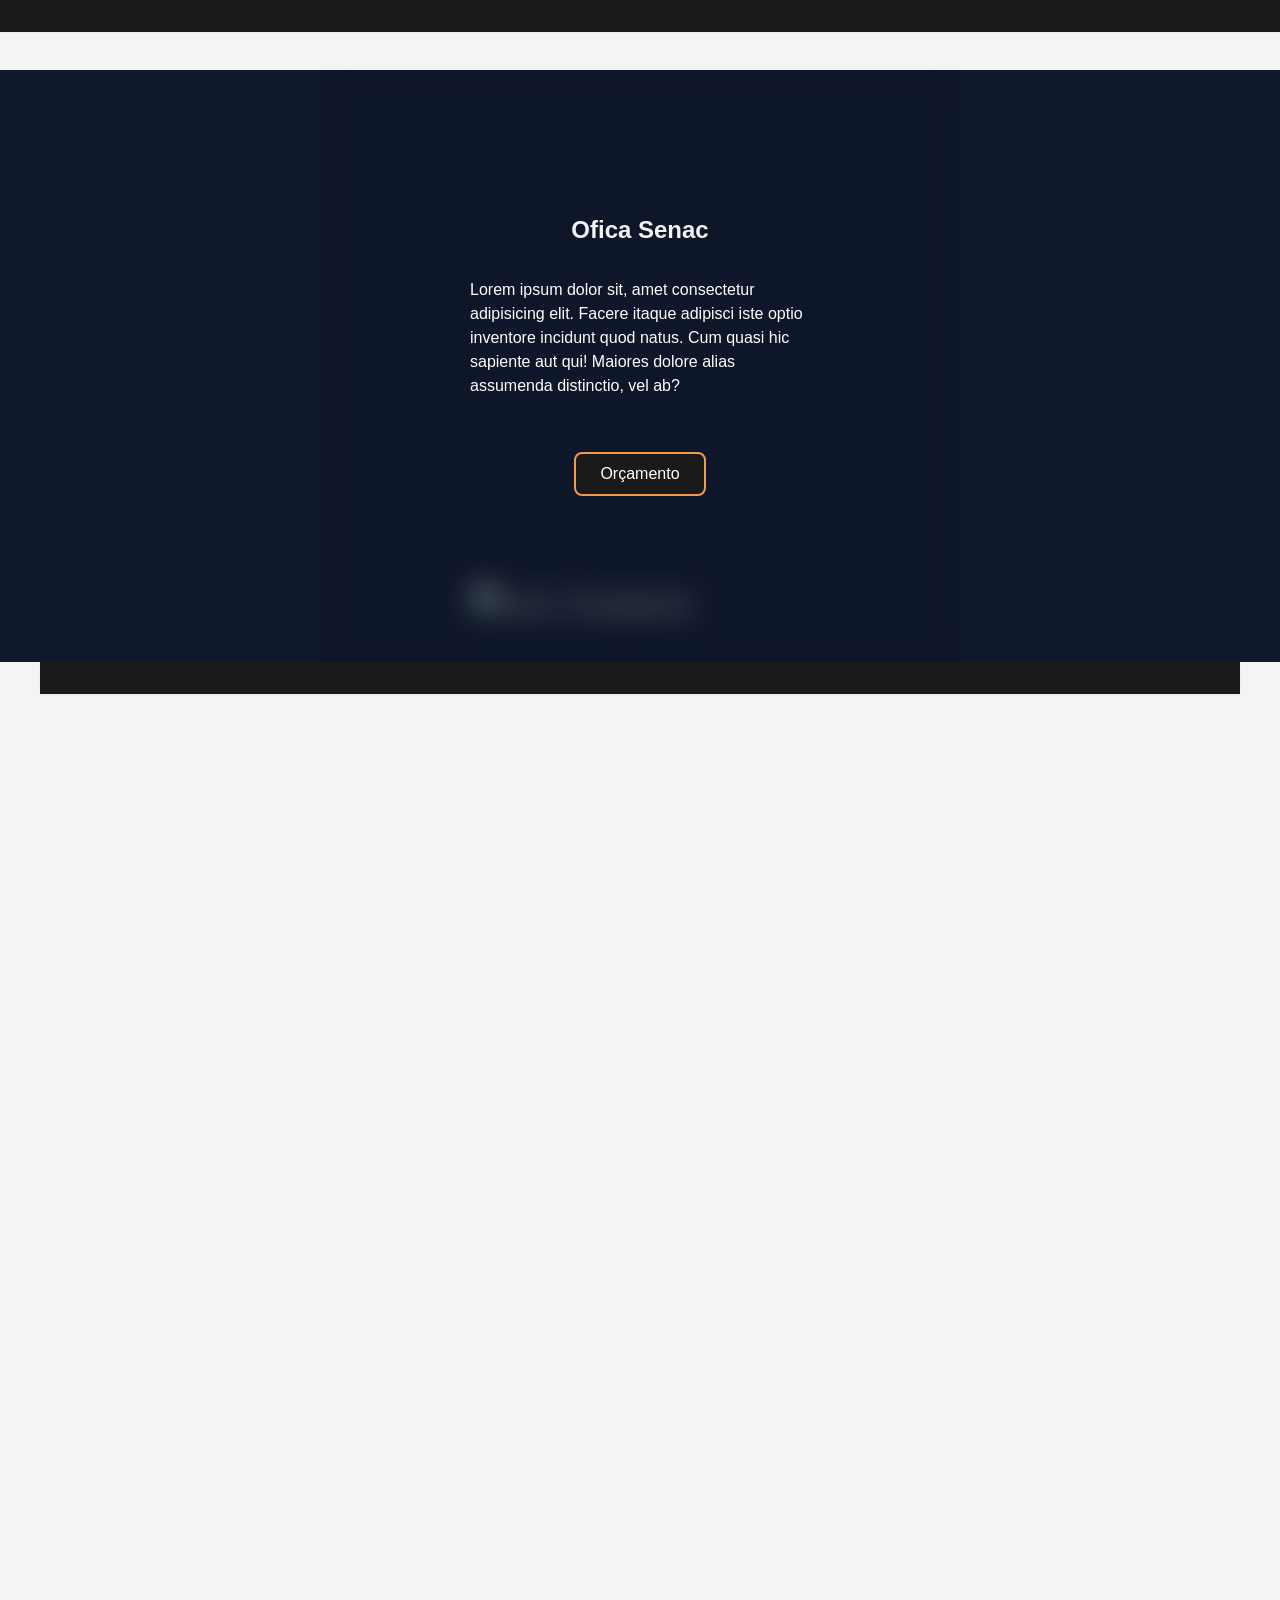
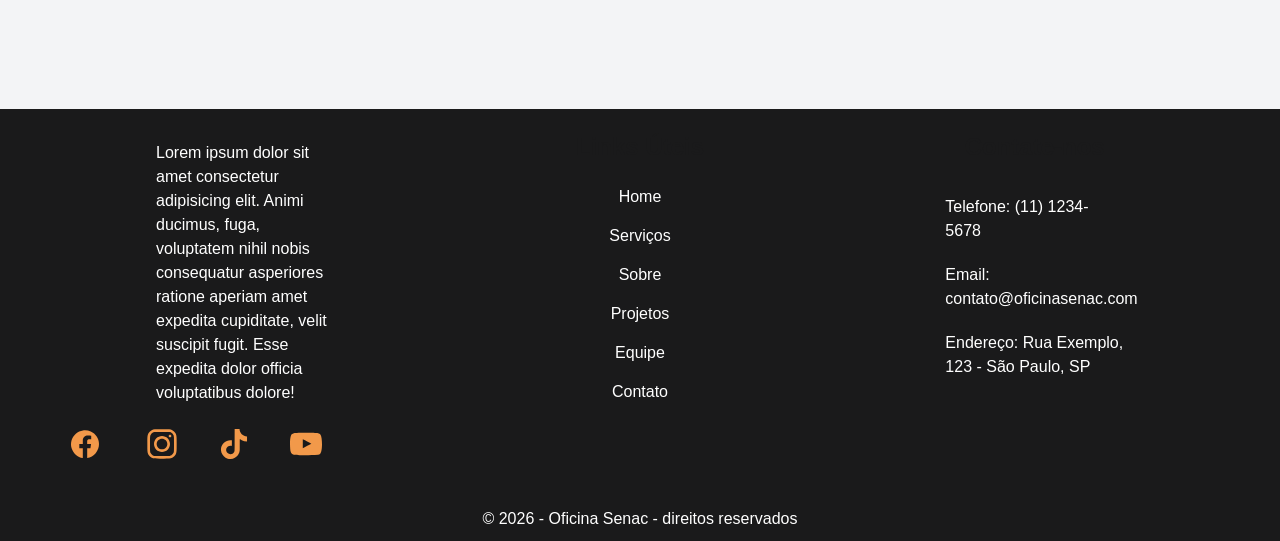
==== index.html @ 2ccebb52 "feat: adicionando footer padronizado pelo javascript" ====
<!DOCTYPE html>
<html lang="pt-BR">
<head>
    <meta charset="UTF-8">
    <meta name="viewport" content="width=device-width, initial-scale=1.0">
    <title>Oficina Senac</title>
    <meta name="description" content="Oficina de Desenvolvimento de sites para carros">
    <meta name="keywords" content="keyword1, keyword2">
    <meta property="og:title" content="Page Title">
    <meta property="og:description" content="Page description">
    <meta property="og:type" content="website">
    <meta property="og:url" content="https://www.example.com">
    <meta property="og:image" content="https://www.example.com/image.jpg">
    <meta name="twitter:card" content="summary_large_image">
    <meta name="twitter:title" content="Page Title">
    <meta name="twitter:description" content="Page description">
    <meta name="twitter:image" content="https://www.example.com/image.jpg">

    <link rel="preload" href="assets/css/microframework.css" as="style"
            onload="this.rel='stylesheet'">
    <noscript>
        <link rel="stylesheet" href="assets/css/microframework.css">
    </noscript>
</head>
<body class="bem-cursor">
    <div id="navbar-principal" class="bem-navbar"></div>
    <main>
        <section class="bem-hero" id="hero">
            <div class="bem-hero__titulo">
                <h1>Ofica Senac</h1>
                <p>Lorem ipsum dolor sit, amet consectetur adipisicing elit. Facere itaque adipisci iste optio inventore incidunt quod natus. Cum quasi hic sapiente aut qui! Maiores dolore alias assumenda distinctio, vel ab?</p>
                <a href="#contato" class="bem-btn bem-btn--primary">
                    Orçamento
                </a>
            </div>
            <img src="/assets/imagens/imagem_hero/front-hero-1.webp" 
            width="500px" alt="Carro Transparent" 
            class="bem-hero_imagem"
            >
        </section>
        <div id="navbar-secundaria" class="bem-navbar--secundaria bem-container"></div>
        <!-- adcionar mais seções para ter scroll e a position styck-->
        <section class="bem-container revelar" id="servicos">
            <h2 class="bem-titulo-h2">Nossos Serviços</h2>
            <div class="bem-grid-auto">
                <div class="bem-card">
                    <img class="bem-card__image" src="assets/imagens/imagens-servicos/serv-oleo.png" width="280px" height="320px" alt="Image description">
                    <div class="bem-card__body">
                        <h3 class="bem-card__title">Title</h3>
                        <p>Description</p>
                    </div>
                    <button class="bem-btn bem-btn--primary">
                        Saiba mais
                    </button>
                </div>
                <div class="bem-card">
                    <img class="bem-card__image" src="assets/imagens/imagens-servicos/serv-pintura.png" width="280px" height="320px"  alt="Image description">
                    <div class="bem-card__body">
                        <h3 class="bem-card__title">Title</h3>
                        <p>Description</p>
                    </div>
                    <button class="bem-btn bem-btn--primary">
                        Saiba mais
                    </button>
                </div>
                <div class="bem-card">
                    <img class="bem-card__image" src="assets/imagens/imagens-servicos/serv-vidro.png" width="280px" height="320px"  alt="Image description">
                    <div class="bem-card__body">
                        <h3 class="bem-card__title">Title</h3>
                        <p>Description</p>
                    </div>
                    <button class="bem-btn bem-btn--primary">
                        Saiba mais
                    </button>
                </div>
          </div>
          <a href="servicos.html" class="bem-btn bem-btn--primary">Ver todos os serviços</a>
        </section>
        <section class="bem-container revelar" id="marcas">
            <div class="container-icons">
                <svg class="icon-marcas" fill="#f2994a" version="1.1" id="Layer_1" xmlns="http://www.w3.org/2000/svg" xmlns:xlink="http://www.w3.org/1999/xlink" viewBox="0 0 130 130" xml:space="preserve"><g id="SVGRepo_bgCarrier" stroke-width="0"></g><g id="SVGRepo_tracerCarrier" stroke-linecap="round" stroke-linejoin="round"></g><g id="SVGRepo_iconCarrier"> <path d="M65.2,40.7C29.6,40.7,1,51.4,1,64.8c0,13.3,28.8,24.1,64.2,24.1c35.4,0,64.2-10.8,64.2-24.1 C129.5,51.6,100.6,40.7,65.2,40.7z M65.2,86.8c-34,0-61.5-9.8-61.5-22c0-12.1,27.6-22,61.5-22c34,0,61.5,9.8,61.5,22 C126.8,77,99.2,86.8,65.2,86.8z M90.5,69.7c0,0.1,0,0.2,0,0.2c0,0.1,0.2,0.2,0.3,0.3c0,0,0.1,0.1,0,0.2c-0.4,0.9-0.8,1.4-1.3,2.1 c-0.5,0.7-1,1.2-1.6,1.7c-0.9,0.8-2.3,1.6-3.4,1.1c-0.5-0.3-0.7-0.9-0.7-1.5c0-1.5,0.7-3.1,2-4.7c1.5-1.9,3.3-2.9,4.4-2.3 C91.4,67.3,91.1,68.7,90.5,69.7z M58.7,59.7c-0.1-0.6,0.1-1.3,0.7-1.8c0.3-0.3,0.7-0.3,1-0.1c0.3,0.2,0.1,0.8-0.1,1.3 c-0.3,0.5-0.8,0.9-1.3,0.9C58.8,59.9,58.7,59.9,58.7,59.7z M65.2,44.7c-32.8,0-59.4,9.1-59.4,20.2C5.8,75.9,32.4,85,65.2,85 c32.8,0,59.4-9.1,59.4-20.2C124.6,53.7,98,44.7,65.2,44.7z M34.7,78.1c-3.5,0-6.6-2.1-7-5.9c-0.2-2.1,0.4-3.9,1.6-5.5 c1-1.4,2.8-2.5,4.3-2.8c0.5-0.1,1.1,0,1.4,0.3c0.4,0.5,0.3,1-0.1,1.3c-1.1,0.6-2.5,1.6-3.2,2.9c-0.6,1.1-0.7,2.5,0.2,3.7 c1.4,2.1,5.3,2.2,9-1.2c0.9-0.8,1.7-1.6,2.5-2.6c1.6-1.8,2.1-2.5,4.3-5.5c0,0,0-0.1,0-0.1c0,0,0,0-0.1-0.1c-1.4,0-2.7,0.5-3.9,1.4 c-0.3,0.3-0.8,0.2-1.1-0.1c-0.2-0.4-0.1-0.9,0.3-1.1c1.9-1.4,4.1-1.6,6.2-2c0,0,0.2,0,0.3-0.2c0.9-1.1,1.6-2.2,2.5-3.3 c1-1.2,2.2-2.2,3.1-3.1c1.3-1.1,2.2-1.5,3-2c0.2-0.1,0-0.3-0.1-0.3c-4.8-0.9-9.8-2.1-14.5-0.3c-3.3,1.2-4.7,3.8-4,5.6 c0.5,1.2,2.1,1.4,3.7,0.7c1.3-0.6,2.4-1.6,3.3-2.9c0.5-0.7,1.4-0.2,0.9,1c-1.4,3.3-4.1,5.9-7.3,6c-2.8,0.1-4.5-1.9-4.5-4.4 c0-4.9,5.5-8.2,11.3-8.7c7-0.6,13.6,1.3,20.5,2.1c5.3,0.6,10.4,0.7,15.7-0.6c0.6-0.1,1.1,0.3,1,0.9c-0.1,0.9-0.8,1.8-2.5,2.8 c-2,1.1-4.1,1.4-6.3,1.4c-5.3,0-10.2-2-15.3-3.1c0,0.2,0.1,0.5-0.1,0.6c-2.8,2.1-5.4,4.2-7.1,7.1c-0.1,0.1,0,0.1,0.1,0.1 c1.5-0.1,2.8-0.1,4.2-0.2c0.2,0,0.2-0.1,0.2-0.3c-0.1-1,0.2-2.2,1.1-3c0.9-0.8,2.1-0.9,2.8-0.3c0.9,0.7,0.8,1.9,0.3,2.8 c-0.5,0.9-1.3,1.4-2,1.7c0,0-0.2,0-0.1,0.2c0,0.2,1.1,0.8,1.2,1c0.1,0.1,0,0.4-0.1,0.5c-0.1,0.1-0.3,0.2-0.5,0.2 c-0.2,0-0.3-0.1-0.5-0.2c-0.5-0.3-1.1-0.7-1.4-1.2c-0.1-0.2-0.2-0.2-0.5-0.2c-1.5,0.1-3.8,0.3-5.4,0.5c-0.4,0-0.4,0.1-0.5,0.3 c-2.5,4.1-5.2,8.6-8.2,11.6C40.2,77.2,37.5,78.1,34.7,78.1z M103,57.9c-0.5,0.8-9.9,15.2-10.5,16.6c-0.2,0.5-0.2,0.8,0,1.1 c0.5,0.7,1.6,0.3,2.3-0.2c2-1.4,3.4-3.1,5-4.6c0.1-0.1,0.2-0.1,0.3,0c0.2,0.2,0.6,0.5,0.8,0.7c0.1,0.1,0.1,0.2,0,0.3 c-1.5,1.9-3.2,3.6-4.8,4.9c-2.5,1.9-5,2.4-6.3,1.2c-0.5-0.5-0.7-1.1-0.7-1.7c0-0.3-0.2-0.3-0.3-0.2c-1.5,1.5-4.1,3.1-6.4,1.9 c-2-1-2.4-3.3-2-5.3c0,0,0-0.3-0.3-0.2c-0.4,0.3-0.9,0.6-1.6,0.9c-0.8,0.3-1.2,0.4-2,0.4c-1,0-1.8-0.4-2.4-1.4 c-0.3-0.5-0.5-1.3-0.5-1.9c0-0.1-0.1-0.2-0.2,0c-1.6,2.4-3.1,4.8-4.7,7.3c-0.1,0.1-0.2,0.2-0.3,0.2c-1,0-2.1,0-3.1,0 c-0.2,0-0.3-0.1-0.2-0.3c0.6-1.1,3.6-5.5,5.7-9.3c0.6-1,0.5-1.6,0.1-1.8c-0.4-0.3-1.3,0.1-2.1,0.7c-2,1.5-3.7,3.9-4.6,5 c-0.5,0.6-1,1.6-2.3,3c-2.1,2.3-4.9,3.6-7.5,2.7c-1.5-0.5-2.5-1.7-2.9-3.1c-0.1-0.3-0.2-0.4-0.4-0.2c-0.4,0.5-1.3,1.3-2.1,1.8 c-0.1,0.1-0.3,0.2-0.5,0.1c-0.2-0.1-0.7-0.8-0.8-1.1c-0.1-0.2,0-0.3,0.1-0.4c1.1-0.9,1.6-1.5,2.1-2c0.3-0.4,0.6-0.9,0.9-1.7 c0.6-1.6,2.1-4.6,5-6.2c1.1-0.6,2.2-1,3.5-1.2c0.5-0.1,1,0,1.1,0.4c0.1,0.2,0.2,0.6,0.3,0.8c0.1,0.2,0,0.3-0.2,0.4 c-1.7,0.7-3.4,1.7-4.6,3.3c-1.4,1.8-1.7,4-0.8,5.2c0.7,0.9,1.7,1.1,2.8,0.7c1.6-0.5,2.9-1.9,3.6-3.6c0.7-1.8,0.9-3.8,0.3-5.7 c-0.1-0.3,0-0.6,0.2-0.7c0.4-0.3,1-0.6,1.1-0.7c0.4-0.2,0.8-0.1,1,0.2c0.6,0.8,0.9,2,0.9,3.3c0,0.3,0.1,0.3,0.3,0.1 c1-1.1,2-2.2,3-3.1c1-0.8,2.3-1.4,3.4-1.4c1.5,0,2.3,1.1,2.2,2.9c0,0.2,0.2,0.2,0.3,0.1c0.5-0.7,0.8-1,1.3-1.4 c1.1-0.9,2.1-1.3,3.3-1.2c1.4,0.1,2.5,1.4,2.3,2.8c-0.1,0.9-0.7,1.8-1.5,2.2c-0.7,0.4-1.6,0.3-2.2-0.2c-0.5-0.4-0.6-1.1-0.5-1.7 c0-0.1-0.1-0.3-0.3-0.1c-1.4,1.4-1.5,3.2-0.6,4.1c1,0.9,2.4,0.3,3.5-0.4c2-1.3,3.5-3,5.2-4.4c1.2-0.9,2.5-1.7,4-1.9 c0.8-0.1,1.6-0.1,2.4,0.3c1.1,0.4,1.7,1.3,1.8,2.1c0,0.2,0.2,0.3,0.3,0.1c0.8-1.3,5.4-8.1,5.8-8.8c0.1-0.2,0.2-0.3,0.5-0.3 c1,0,2.3,0,3.2,0C103,57.7,103,57.8,103,57.9z"></path> </g></svg>
                <svg class="icon-marcas" fill="#f2994a" viewBox="0 0 24 24" role="img" xmlns="http://www.w3.org/2000/svg" stroke="#f2994a"><g id="SVGRepo_bgCarrier" stroke-width="0"></g><g id="SVGRepo_tracerCarrier" stroke-linecap="round" stroke-linejoin="round"></g><g id="SVGRepo_iconCarrier"><title>Volkswagen icon</title><path d="M12 0C5.36 0 0 5.36 0 12S5.36 24 12 24 24 18.64 24 12 18.64 0 12 0M12 1.41C13.2 1.41 14.36 1.63 15.43 2L12.13 9.13C12.09 9.17 12.09 9.26 12 9.26S11.91 9.17 11.87 9.13L8.57 2C9.64 1.63 10.8 1.42 12 1.42M6.9 2.74L10.72 10.97C10.8 11.14 10.89 11.19 11 11.19H13C13.12 11.19 13.2 11.14 13.29 10.97L17.06 2.74C18.64 3.64 20 4.93 20.96 6.47L15.6 16.84C15.56 16.93 15.5 16.97 15.47 16.97C15.39 16.97 15.39 16.89 15.34 16.84L13.29 12.3C13.2 12.13 13.12 12.09 13 12.09H11C10.89 12.09 10.8 12.13 10.71 12.3L8.66 16.84C8.61 16.89 8.62 16.97 8.53 16.97C8.44 16.97 8.44 16.89 8.4 16.84L3 6.47C3.94 4.93 5.32 3.64 6.9 2.74M2.06 8.53L8.23 20.53C8.31 20.7 8.4 20.83 8.62 20.83C8.83 20.83 8.91 20.7 9 20.53L11.87 14.14C11.91 14.06 11.96 14 12 14C12.09 14 12.09 14.1 12.13 14.14L15.04 20.53C15.13 20.7 15.21 20.83 15.43 20.83C15.64 20.83 15.73 20.7 15.81 20.53L22 8.53C22.37 9.6 22.59 10.76 22.59 12C22.54 17.79 17.79 22.59 12 22.59C6.21 22.59 1.46 17.79 1.46 12C1.46 10.8 1.67 9.65 2.06 8.53Z"></path></g></svg>
                <svg class="icon-marcas" fill="#f2994a" version="1.1" id="Layer_1" xmlns="http://www.w3.org/2000/svg" xmlns:xlink="http://www.w3.org/1999/xlink" viewBox="0 0 2500 2500" xml:space="preserve"><g id="SVGRepo_bgCarrier" stroke-width="0"></g><g id="SVGRepo_tracerCarrier" stroke-linecap="round" stroke-linejoin="round"></g><g id="SVGRepo_iconCarrier"> <path d="M2225.5,857.7c-298.8-150.8-635.7-216.5-969.3-216.5c-336.4,0-687.1,52.5-984.8,216.5C146.6,926.8,8,1047.7,8,1201.8h0 c0,152.4,136.4,278.9,262.4,342.4c299.3,151.3,636.8,216.5,970.9,216.5c336.3,0,687.1-52.5,984.7-215.9 c123.7-67.9,262.9-188.3,262.9-341.9C2488.9,1048.8,2353.6,921.8,2225.5,857.7z M808.8,1492.3l-203.3-244.7h-6.1v244.7h-158V946.7 h-34.8v-36.5h192.8v204.9h6.1l166.8-204.9h177.8l-220.9,271.7l256.3,310.4H808.8z M1314.7,1492.3h-157.9V948.9h-34.2v-40.3h192.2 V1492.3z M1925.6,1492.3l-129.8-380.5l-130.3,380.5h-172.3l189.4-545.7h0h-30.9v-35.9h243.6l198.3,581.6H1925.6z"></path> </g></svg>
                <svg class="icon-marcas" fill="#f2994a" version="1.1" id="Layer_1" xmlns="http://www.w3.org/2000/svg" xmlns:xlink="http://www.w3.org/1999/xlink" viewBox="0 0 44.6 44.6" xml:space="preserve"><g id="SVGRepo_bgCarrier" stroke-width="0"></g><g id="SVGRepo_tracerCarrier" stroke-linecap="round" stroke-linejoin="round"></g><g id="SVGRepo_iconCarrier"> <title>honda-logo</title> <g> <path d="M32.6,7.2c-1,4.6-1.4,6.7-2.3,10s-1.4,6.1-2.5,7.6c-0.8,1.1-2.1,1.8-3.5,1.9c-1.3,0.1-2.7,0.1-4,0 c-1.4-0.1-2.7-0.8-3.5-1.9c-1.1-1.4-1.7-4.4-2.5-7.6S13,11.8,12,7.2l-1.5,0.1c-0.6,0-1.1,0.1-1.6,0.2c0,0,0.6,9.4,0.9,13.4 c0.3,4.2,0.8,11.2,1.2,16.6c0,0,0.9,0.1,2.3,0.2s2.2,0.1,2.2,0.1c0.6-2.4,1.4-5.6,2.2-7c0.5-0.8,1.4-1.3,2.4-1.3 c0.7-0.1,1.4-0.1,2.2-0.1l0,0c0.7,0,1.4,0,2.2,0.1c1,0,1.9,0.5,2.4,1.3c0.9,1.4,1.6,4.6,2.2,7c0,0,0.7,0,2.2-0.1s2.3-0.2,2.3-0.2 c0.5-5.3,1-12.4,1.2-16.6c0.3-4,0.9-13.4,0.9-13.4c-0.5-0.1-1-0.1-1.6-0.2L32.6,7.2z"></path> <path d="M44.4,12.8c-0.6-6-4.6-7.2-8.1-7.8c-2.3-0.3-4.6-0.5-6.9-0.6c-1.8-0.1-5.9-0.2-7.1-0.2s-5.4,0.1-7.1,0.2 C12.8,4.4,10.5,4.6,8.2,5c-3.5,0.6-7.5,1.9-8.1,7.8c-0.2,2-0.2,4-0.2,6c0,2.7,0.2,5.4,0.6,8.1c0.2,2.3,0.7,4.5,1.3,6.8 c0.9,2.6,1.7,3.4,2.6,4.1c1.6,1.1,3.3,1.7,5.2,2c8.4,0.9,16.8,0.9,25.2,0c1.9-0.3,3.6-0.9,5.2-2c1-0.8,1.8-1.5,2.6-4.1 c0.6-2.2,1.1-4.5,1.3-6.8c0.3-2.7,0.5-5.4,0.6-8.1C44.6,16.8,44.5,14.8,44.4,12.8z M42.2,22.8c-0.1,3.3-0.6,6.5-1.4,9.7 c-0.3,1.5-1.1,2.8-2.2,3.9c-1.5,1.2-3.3,1.9-5.1,2c-7.5,0.8-15,0.8-22.5,0c-1.9-0.1-3.6-0.8-5.1-2c-1.1-1.1-1.8-2.4-2.2-3.9 c-0.8-3.2-1.2-6.4-1.4-9.7c-0.2-3.3-0.2-6.7,0.1-10C3,9,4.8,7.2,8.8,6.5c2.2-0.4,4.5-0.6,6.7-0.7c1.9-0.1,5-0.2,6.8-0.2 s4.9,0,6.8,0.2c2.2,0.1,4.5,0.3,6.7,0.7c4,0.7,5.8,2.6,6.3,6.3C42.3,16.1,42.4,19.5,42.2,22.8L42.2,22.8z"></path> </g> </g></svg>
                <svg class="icon-marcas" viewBox="0 0 100 100" version="1.1" xmlns="http://www.w3.org/2000/svg" xmlns:xlink="http://www.w3.org/1999/xlink" fill="#000000"><g id="SVGRepo_bgCarrier" stroke-width="0"></g><g id="SVGRepo_tracerCarrier" stroke-linecap="round" stroke-linejoin="round"></g><g id="SVGRepo_iconCarrier"> <title>renault</title> <desc>Created with Sketch.</desc> <g id="renault" stroke="none" stroke-width="1" fill="none" fill-rule="evenodd"> <path d="M37.4290909,1.05590909 C37.1186364,1.61590909 35.0836364,5.27 32.9072727,9.17636364 C30.7309091,13.0822727 28.0245455,17.9404545 26.8931818,19.9718182 C25.7618182,22.0027273 23.5886364,25.9018182 22.0640909,28.6363636 C20.5395455,31.3709091 18.1527273,35.6536364 16.7595455,38.1536364 C15.3663636,40.6536364 13.3286364,44.31 12.2309091,46.2795455 L10.235,49.8604545 L11.1431818,51.4881818 C11.6427273,52.3831818 14.5327273,57.5472727 17.5654545,62.9640909 C20.5986364,68.3809091 25.2859091,76.7540909 27.9813636,81.5718182 C32.5259091,89.6931818 35.8540909,95.6381818 37.5640909,98.6886364 L38.2672727,99.9431818 L49.9336364,99.9409091 L61.6004545,99.9390909 L62.0863636,99.065 C63.005,97.4122727 68.145,88.22 79.7572727,67.4622727 C82.0736364,63.3213636 85.235,57.6672727 86.7827273,54.8972727 L89.5959091,49.8613636 L86.7340909,44.7177273 C82.7145455,37.4922727 67.5345455,10.1981818 64.4527273,4.65454545 L61.8863636,0.0377272727 L49.94,0.0377272727 L37.9940909,0.0377272727 L37.4290909,1.05590909 M64.6336364,6.59545455 C66.4459091,9.83772727 69.44,15.1963636 71.2877273,18.5036364 C73.1354545,21.8109091 75.445,25.9445455 76.4204545,27.6895455 C84.7268182,42.5481818 88.6490909,49.5827273 88.6959091,49.7045455 C88.7454545,49.8327273 87.6045455,49.8486364 78.24,49.8486364 L67.7286364,49.8486364 L67.3095455,49.1145455 C67.0795455,48.7109091 66.2709091,47.3154545 65.5131818,46.0131818 C62.8531818,41.4427273 58.0527273,33.1822727 55.3045455,28.4468182 C53.7781818,25.8168182 52.3690909,23.3936364 52.1731818,23.0618182 L51.8168182,22.4590909 L52.0968182,21.8018182 C52.2509091,21.44 53.0827273,19.5804545 53.9454545,17.6695455 C56.8718182,11.1877273 59.5645455,5.08 59.5645455,4.92409091 C59.5645455,4.89272727 59.2981818,4.86863636 58.9727273,4.87045455 L58.3809091,4.87363636 L56.5677273,8.06636364 C55.5704545,9.82272727 52.1236364,15.8831818 48.9081818,21.5340909 C42.0890909,33.5186364 41.5754545,34.4218182 36.6140909,43.1427273 C34.5490909,46.7722727 32.86,49.7659091 32.86,49.795 C32.86,49.8245455 33.8718182,49.8495455 35.1090909,49.8509091 L37.3581818,49.8531818 L38.5313636,51.9577273 C39.6240909,53.9172727 47.6640909,68.2936364 49.2681818,71.1554545 C49.6618182,71.8586364 50.015,72.4336364 50.0527273,72.4336364 C50.09,72.4336364 51.9104545,69.2377273 54.0981818,65.3313636 C56.2854545,61.425 59.125,56.3540909 60.4081818,54.0627273 L62.7409091,49.8959091 L65.2245455,49.8704545 C66.5909091,49.8568182 67.7081818,49.8681818 67.7081818,49.8963636 C67.7081818,49.9240909 64.7818182,55.0277273 61.205,61.2377273 C57.6281818,67.4477273 54.1495455,73.4872727 53.4745455,74.6590909 C52.7995455,75.8309091 50.7122727,79.4531818 48.8359091,82.7081818 C46.9595455,85.9636364 44.6259091,90.0118182 43.6504545,91.7045455 L41.8763636,94.7822727 L41.2386364,94.8104545 C40.745,94.8322727 40.6127273,94.8109091 40.6518182,94.7159091 C40.6795455,94.6481818 42.4322727,90.7036364 44.5463636,85.9504545 C46.6609091,81.1972727 48.4013636,77.2763636 48.4140909,77.2368182 C48.4318182,77.1827273 37.0568182,57.3004545 33.3136364,50.8427273 L32.7645455,49.8959091 L21.9240909,49.8486364 L11.0836364,49.8013636 L13.8336364,44.8768182 C15.3459091,42.1686364 16.8954545,39.3986364 17.2763636,38.7218182 C17.6577273,38.0445455 19.3872727,34.955 21.12,31.8559091 C26.39,22.4304545 29.9645455,16.0390909 31.5809091,13.1536364 C32.4272727,11.6431818 34.1309091,8.59590909 35.3677273,6.38272727 C36.6040909,4.16909091 37.8272727,1.985 38.0859091,1.52954545 L38.5559091,0.700909091 L49.9477273,0.700909091 L61.3390909,0.700909091 L64.6336364,6.59545455 M50.6263636,29.6086364 C50.8931818,30.0895455 53.4872727,34.7231818 56.3918182,39.9054545 C59.2963636,45.0877273 61.7368182,49.4622727 61.8154545,49.6268182 L61.9586364,49.9259091 L59.9213636,53.5568182 C58.8004545,55.5536364 56.19,60.2131818 54.12,63.9109091 C52.05,67.6090909 50.2854545,70.75 50.1990909,70.8913636 L50.0422727,71.1481818 L48.0172727,67.5295455 C42.5395455,57.7413636 40.2268182,53.6122727 39.235,51.8513636 C38.6381818,50.7913636 38.1690909,49.8745455 38.1922727,49.8136364 C38.2154545,49.7531818 40.4613636,45.7409091 43.1827273,40.8981818 C45.9040909,36.055 48.555,31.3363636 49.0736364,30.4118182 C49.5918182,29.4872727 50.0445455,28.7318182 50.0790909,28.7327273 C50.1136364,28.7336364 50.36,29.1277273 50.6263636,29.6086364" id="path0" fill="#f2994a"> </path> </g> </g></svg>
            </div>
        </section>
        <section class="bem-container revelar" id="sobre">
            <div class="sobre-img">
                <img src="assets/imagens/logo/logo.webp" alt="Imagem da Marca da oficina">
            </div>
            <div class="sobre-descricao">
                <h2 class="bem-titulo-h2 bem-text-secondary">Sobre</h2>
                <p class="bem-text-xl">Lorem ipsum, dolor sit amet consectetur adipisicing elit. Ab a molestias, obcaecati officia neque quam nemo magnam. Architecto alias dolores eveniet accusamus, ducimus veritatis distinctio, omnis vero dolorum deleniti possimus?</p>
            </div>
        </section>
        <section class="bem-container revelar" id="projetos">
            <h2 class="bem-titulo-h2">Nossos Projetos</h2>
                <div class="bem-grid-auto">
                    <div class="img-comp-container">
                        <div class="img-comp-img">
                            <img src="assets/imagens/imagem-projetos/pintura-2.webp" width="300" height="200">
                        </div>
                        <div class="img-comp-img img-comp-overlay">
                            <img src="assets/imagens/imagem-projetos/pintura-1.webp" width="300" height="200">
                        </div>
                    </div>
                    <div class="img-comp-container">
                        <div class="img-comp-img">
                            <img src="assets/imagens/imagem-projetos/batida-2.webp" width="300" height="200">
                        </div>
                        <div class="img-comp-img img-comp-overlay">
                            <img src="assets/imagens/imagem-projetos/batida-1.webp" width="300" height="200">
                        </div>
                    </div>
                    <div class="img-comp-container">
                        <div class="img-comp-img">
                            <img src="assets/imagens/imagem-projetos/batidalateral-2.webp" width="300" height="200">
                        </div>
                        <div class="img-comp-img img-comp-overlay">
                            <img src="assets/imagens/imagem-projetos/batidalateral-1.webp" width="300" height="200">
                        </div>
                    </div>
                    
                    
                    
                </div>
                <a href="projetos.html" class="bem-btn bem-btn--primary">Ver todos os projetos</a>
        </section>
        <section class="bem-container revelar" id="mecanica-geral">

        </section>
         <section class="bem-container revelar" id="precos">
            <h2 style="text-align:center">Pacotes de preços</h2>
            <div class="columns">
            <ul class="price">
                <li class="header">Basico</li>
                <li class="grey">R$ 99.99</li>
                <li>Troca de óleo</li>
                <li>Verificar pneus</li>
                <li>Relatório de bateria</li>
                <li>Inspeção de freios</li>
                <li class="grey"><a href="#" class="button">Solicite Agora</a></li>
            </ul>
            </div>

            <div class="columns">
            <ul class="price">
                <li class="header">Essencial</li>
                <li class="grey">R$ 250.00</li>
                <li>Troca de óleo</li>
                <li>Limpeza toda semana</li>
                <li>Troca de correia</li>
                <li>Inspeção de freios</li>
                <li class="grey"><a href="#" class="button">Solicite Agora</a></li>
            </ul>
            </div>

            <div class="columns">
            <ul class="price">
                <li class="header">Premium</li>
                <li class="grey">R$ 450.00</li>
                <li>Todos do Essencial</li>
                <li>Inspeção completa</li>
                <li>Diagnostico do motor</li>
                <li>Troca de óle freios</li>
                <li class="grey"><a href="#" class="button">Solicite Agora</a></li>
            </ul>
            </div>
        </section>
        <section class="bem-container revelar" id="equipe">
            <h2 class="bem-titulo-h2">Nossa Equipe</h2>
            
            <svg style="display: none;">
              <defs>
                <symbol id="icon-fb" viewBox="0 0 24 24">
                  <path d="M20 12.05C19.9813 10.5255 19.5273 9.03809 18.6915 7.76295C17.8557 6.48781 16.673 5.47804 15.2826 4.85257C13.8921 4.2271 12.3519 4.01198 10.8433 4.23253C9.33473 4.45309 7.92057 5.10013 6.7674 6.09748C5.61422 7.09482 4.77005 8.40092 4.3343 9.86195C3.89856 11.323 3.88938 12.8781 4.30786 14.3442C4.72634 15.8103 5.55504 17.1262 6.69637 18.1371C7.83769 19.148 9.24412 19.8117 10.75 20.05V14.38H8.75001V12.05H10.75V10.28C10.7037 9.86846 10.7483 9.45175 10.8807 9.05931C11.0131 8.66687 11.23 8.30827 11.5161 8.00882C11.8022 7.70936 12.1505 7.47635 12.5365 7.32624C12.9225 7.17612 13.3368 7.11255 13.75 7.14003C14.3498 7.14824 14.9482 7.20173 15.54 7.30003V9.30003H14.54C14.3676 9.27828 14.1924 9.29556 14.0276 9.35059C13.8627 9.40562 13.7123 9.49699 13.5875 9.61795C13.4627 9.73891 13.3667 9.88637 13.3066 10.0494C13.2464 10.2125 13.2237 10.387 13.24 10.56V12.07H15.46L15.1 14.4H13.25V20C15.1399 19.7011 16.8601 18.7347 18.0985 17.2761C19.3369 15.8175 20.0115 13.9634 20 12.05Z"></path>
                </symbol>
                <symbol id="icon-ig" viewBox="0 0 24 24">
                  <path fill-rule="evenodd" clip-rule="evenodd" d="M12 18C15.3137 18 18 15.3137 18 12C18 8.68629 15.3137 6 12 6C8.68629 6 6 8.68629 6 12C6 15.3137 8.68629 18 12 18ZM12 16C14.2091 16 16 14.2091 16 12C16 9.79086 14.2091 8 12 8C9.79086 8 8 9.79086 8 12C8 14.2091 9.79086 16 12 16Z"></path> <path d="M18 5C17.4477 5 17 5.44772 17 6C17 6.55228 17.4477 7 18 7C18.5523 7 19 6.55228 19 6C19 5.44772 18.5523 5 18 5Z"></path> <path fill-rule="evenodd" clip-rule="evenodd" d="M1.65396 4.27606C1 5.55953 1 7.23969 1 10.6V13.4C1 16.7603 1 18.4405 1.65396 19.7239C2.2292 20.8529 3.14708 21.7708 4.27606 22.346C5.55953 23 7.23969 23 10.6 23H13.4C16.7603 23 18.4405 23 19.7239 22.346C20.8529 21.7708 21.7708 20.8529 22.346 19.7239C23 18.4405 23 16.7603 23 13.4V10.6C23 7.23969 23 5.55953 22.346 4.27606C21.7708 3.14708 20.8529 2.2292 19.7239 1.65396C18.4405 1 16.7603 1 13.4 1H10.6C7.23969 1 5.55953 1 4.27606 1.65396C3.14708 2.2292 2.2292 3.14708 1.65396 4.27606ZM13.4 3H10.6C8.88684 3 7.72225 3.00156 6.82208 3.0751C5.94524 3.14674 5.49684 3.27659 5.18404 3.43597C4.43139 3.81947 3.81947 4.43139 3.43597 5.18404C3.27659 5.49684 3.14674 5.94524 3.0751 6.82208C3.00156 7.72225 3 8.88684 3 10.6V13.4C3 15.1132 3.00156 16.2777 3.0751 17.1779C3.14674 18.0548 3.27659 18.5032 3.43597 18.816C3.81947 19.5686 4.43139 20.1805 5.18404 20.564C5.49684 20.7234 5.94524 20.8533 6.82208 20.9249C7.72225 20.9984 8.88684 21 10.6 21H13.4C15.1132 21 16.2777 20.9984 17.1779 20.9249C18.0548 20.8533 18.5032 20.7234 18.816 20.564C19.5686 20.1805 20.1805 19.5686 20.564 18.816C20.7234 18.5032 20.8533 18.0548 20.9249 17.1779C20.9984 16.2777 21 15.1132 21 13.4V10.6C21 8.88684 20.9984 7.72225 20.9249 6.82208C20.8533 5.94524 20.7234 5.49684 20.564 5.18404C20.1805 4.43139 19.5686 3.81947 18.816 3.43597C18.5032 3.27659 18.0548 3.14674 17.1779 3.0751C16.2777 3.00156 15.1132 3 13.4 3Z"></path>
                </symbol>
                <symbol id="icon-tk" viewBox="0 0 32 32">
                  <path d="M16.656 1.029c1.637-0.025 3.262-0.012 4.886-0.025 0.054 2.031 0.878 3.859 2.189 5.213l-0.002-0.002c1.411 1.271 3.247 2.095 5.271 2.235l0.028 0.002v5.036c-1.912-0.048-3.71-0.489-5.331-1.247l0.082 0.034c-0.784-0.377-1.447-0.764-2.077-1.196l0.052 0.034c-0.012 3.649 0.012 7.298-0.025 10.934-0.103 1.853-0.719 3.543-1.707 4.954l0.020-0.031c-1.652 2.366-4.328 3.919-7.371 4.011l-0.014 0c-0.123 0.006-0.268 0.009-0.414 0.009-1.73 0-3.347-0.482-4.725-1.319l0.040 0.023c-2.508-1.509-4.238-4.091-4.558-7.094l-0.004-0.041c-0.025-0.625-0.037-1.25-0.012-1.862 0.49-4.779 4.494-8.476 9.361-8.476 0.547 0 1.083 0.047 1.604 0.136l-0.056-0.008c0.025 1.849-0.050 3.699-0.050 5.548-0.423-0.153-0.911-0.242-1.42-0.242-1.868 0-3.457 1.194-4.045 2.861l-0.009 0.030c-0.133 0.427-0.21 0.918-0.21 1.426 0 0.206 0.013 0.41 0.037 0.61l-0.002-0.024c0.332 2.046 2.086 3.59 4.201 3.59 0.061 0 0.121-0.001 0.181-0.004l-0.009 0c1.463-0.044 2.733-0.831 3.451-1.994l0.010-0.018c0.267-0.372 0.45-0.822 0.511-1.311l0.001-0.014c0.125-2.237 0.075-4.461 0.087-6.698 0.012-5.036-0.012-10.060 0.025-15.083z"></path>
                </symbol>
                <symbol id="icon-yt" viewBox="0 -3 20 20">
                  <g transform="translate(-300.000000, -7442.000000)"> <g transform="translate(56.000000, 160.000000)"> <path d="M251.988432,7291.58588 L251.988432,7285.97425 C253.980638,7286.91168 255.523602,7287.8172 257.348463,7288.79353 C255.843351,7289.62824 253.980638,7290.56468 251.988432,7291.58588 M263.090998,7283.18289 C262.747343,7282.73013 262.161634,7282.37809 261.538073,7282.26141 C259.705243,7281.91336 248.270974,7281.91237 246.439141,7282.26141 C245.939097,7282.35515 245.493839,7282.58153 245.111335,7282.93357 C243.49964,7284.42947 244.004664,7292.45151 244.393145,7293.75096 C244.556505,7294.31342 244.767679,7294.71931 245.033639,7294.98558 C245.376298,7295.33761 245.845463,7295.57995 246.384355,7295.68865 C247.893451,7296.0008 255.668037,7296.17532 261.506198,7295.73552 C262.044094,7295.64178 262.520231,7295.39147 262.895762,7295.02447 C264.385932,7293.53455 264.28433,7285.06174 263.090998,7283.18289"></path> </g> </g>
                </symbol>
              </defs>
            </svg>

            <div class="equipe-carrossel">
                <div class="equipe-pista">
                    <!-- Cards Originais -->
                    <div class="equipe-card">
                        <img src="assets/imagens/equipe/ricardo.webp" alt="Ricardo - Mecânica Geral">
                        <div class="equipe-overlay">
                            <h3 class="equipe-overlay__nome">Ricardo Silva</h3>
                            <p class="equipe-overlay__funcao">Mecânica</p>
                            <div class="equipe-overlay__sociais">
                                <a href="#"><svg><use href="#icon-fb"></use></svg></a>
                                <a href="#"><svg><use href="#icon-ig"></use></svg></a>
                                <a href="#"><svg><use href="#icon-tk"></use></svg></a>
                                <a href="#"><svg><use href="#icon-yt"></use></svg></a>
                            </div>
                        </div>
                    </div>
                    <div class="equipe-card">
                        <img src="assets/imagens/equipe/ana.webp" alt="Ana - Pintura Automotiva">
                        <div class="equipe-overlay">
                            <h3 class="equipe-overlay__nome">Ana Oliveira</h3>
                            <p class="equipe-overlay__funcao">Pintura</p>
                            <div class="equipe-overlay__sociais">
                                <a href="#"><svg><use href="#icon-fb"></use></svg></a>
                                <a href="#"><svg><use href="#icon-ig"></use></svg></a>
                                <a href="#"><svg><use href="#icon-tk"></use></svg></a>
                                <a href="#"><svg><use href="#icon-yt"></use></svg></a>
                            </div>
                        </div>
                    </div>
                    <div class="equipe-card">
                        <img src="assets/imagens/equipe/marcos.webp" alt="Marcos - Elétrica">
                        <div class="equipe-overlay">
                            <h3 class="equipe-overlay__nome">Marcos Santos</h3>
                            <p class="equipe-overlay__funcao">Elétrica</p>
                            <div class="equipe-overlay__sociais">
                                <a href="#"><svg><use href="#icon-fb"></use></svg></a>
                                <a href="#"><svg><use href="#icon-ig"></use></svg></a>
                                <a href="#"><svg><use href="#icon-tk"></use></svg></a>
                                <a href="#"><svg><use href="#icon-yt"></use></svg></a>
                            </div>
                        </div>
                    </div>
                    <div class="equipe-card">
                        <img src="assets/imagens/equipe/julia.webp" alt="Julia - Funilaria">
                        <div class="equipe-overlay">
                            <h3 class="equipe-overlay__nome">Julia Costa</h3>
                            <p class="equipe-overlay__funcao">Funilaria</p>
                            <div class="equipe-overlay__sociais">
                                <a href="#"><svg><use href="#icon-fb"></use></svg></a>
                                <a href="#"><svg><use href="#icon-ig"></use></svg></a>
                                <a href="#"><svg><use href="#icon-tk"></use></svg></a>
                                <a href="#"><svg><use href="#icon-yt"></use></svg></a>
                            </div>
                        </div>
                    </div>
                    <!-- Clones para o Loop Infinito -->
                    <div class="equipe-card">
                        <img src="assets/imagens/equipe/ricardo.webp" alt="Ricardo - Mecânica Geral">
                        <div class="equipe-overlay">
                            <h3 class="equipe-overlay__nome">Ricardo Silva</h3>
                            <p class="equipe-overlay__funcao">Mecânica</p>
                            <div class="equipe-overlay__sociais">
                                <a href="#"><svg><use href="#icon-fb"></use></svg></a>
                                <a href="#"><svg><use href="#icon-ig"></use></svg></a>
                                <a href="#"><svg><use href="#icon-tk"></use></svg></a>
                                <a href="#"><svg><use href="#icon-yt"></use></svg></a>
                            </div>
                        </div>
                    </div>
                    <div class="equipe-card">
                        <img src="assets/imagens/equipe/ana.webp" alt="Ana - Pintura Automotiva">
                        <div class="equipe-overlay">
                            <h3 class="equipe-overlay__nome">Ana Oliveira</h3>
                            <p class="equipe-overlay__funcao">Pintura</p>
                            <div class="equipe-overlay__sociais">
                                <a href="#"><svg><use href="#icon-fb"></use></svg></a>
                                <a href="#"><svg><use href="#icon-ig"></use></svg></a>
                                <a href="#"><svg><use href="#icon-tk"></use></svg></a>
                                <a href="#"><svg><use href="#icon-yt"></use></svg></a>
                            </div>
                        </div>
                    </div>
                    <div class="equipe-card">
                        <img src="assets/imagens/equipe/marcos.webp" alt="Marcos - Elétrica">
                        <div class="equipe-overlay">
                            <h3 class="equipe-overlay__nome">Marcos Santos</h3>
                            <p class="equipe-overlay__funcao">Elétrica</p>
                            <div class="equipe-overlay__sociais">
                                <a href="#"><svg><use href="#icon-fb"></use></svg></a>
                                <a href="#"><svg><use href="#icon-ig"></use></svg></a>
                                <a href="#"><svg><use href="#icon-tk"></use></svg></a>
                                <a href="#"><svg><use href="#icon-yt"></use></svg></a>
                            </div>
                        </div>
                    </div>
                    <div class="equipe-card">
                        <img src="assets/imagens/equipe/julia.webp" alt="Julia - Funilaria">
                        <div class="equipe-overlay">
                            <h3 class="equipe-overlay__nome">Julia Costa</h3>
                            <p class="equipe-overlay__funcao">Funilaria</p>
                            <div class="equipe-overlay__sociais">
                                <a href="#"><svg><use href="#icon-fb"></use></svg></a>
                                <a href="#"><svg><use href="#icon-ig"></use></svg></a>
                                <a href="#"><svg><use href="#icon-tk"></use></svg></a>
                                <a href="#"><svg><use href="#icon-yt"></use></svg></a>
                            </div>
                        </div>
                    </div>
                </div>
            </div>
        </section>
        <section class="bem-container revelar" id="contato">

        </section>
     </main>
     <footer id="footer-container">
     </footer>
     <script src="assets/js/footer.js"></script>
     <script src="assets/js/navbar.js"></script>
     <script src="assets/js/script.js"></script>
</body>
</html>
---- assets/css/microframework.css ----
*{margin:0;padding:0;box-sizing:border-box}
:root{
  --bem-primary:#1a1a1b;
  --bem-secondary:#ffffff;
  --bem-tertiary: #f2994a; 

  --bem-success:#10b981;
  --bem-danger:#ef4444;
  --bem-warning:#f59e0b;
  --bem-dark:#1f2937;
  --bem-light:#f3f4f6;
  --bem-bg:#1a1a1b;
  --bem-surface:#ffffff;
  --bem-text:#1f2937;
  --bem-text-muted:#6b7280;
  --bem-border:#e5e7eb;
  --bem-spacing-xs:.25rem;
  --bem-spacing-sm:.5rem;
  --bem-spacing-md:1rem;
  --bem-spacing-lg:1.5rem;
  --bem-spacing-xl:2rem;
  --bem-font-base:-apple-system, BlinkMacSystemFont, 'Segoe UI', Roboto, Oxygen, Ubuntu, Cantarell, sans-serif;
  --bem-font-mono:'Courier New', monospace;
  --bem-radius-sm:.25rem;
  --bem-radius-md:.5rem;
  --bem-radius-lg:1rem;
  --bem-shadow-sm:0 1px 2px 0 rgba(0,0,0,.05);
  --bem-shadow-md:0 4px 6px -1px rgba(0,0,0,.1);
  --bem-shadow-lg:0 10px 15px -3px rgba(0,0,0,.1);
}
[data-theme="dia"]{
  --bem-primary:#8b5cf6;
  --bem-bg:#f5f5f7;
}
[data-theme="tarde"]{
  --bem-primary:#f97316;
  --bem-secondary:#d946ef;
  --bem-bg:#fdf5ee;
  --bem-surface:#fffaf7;
  --bem-text-muted:#78716c;
  --bem-border:#e7d5c4;
  --bem-light:#fae8d5;
}
[data-theme="noite"]{
  --bem-primary:#2dd4bf;
  --bem-secondary:#a78bfa;
  --bem-success:#34d399;
  --bem-danger:#f87171;
  --bem-bg:#0f172a;
  --bem-surface:#1e293b;
  --bem-text:#f1f5f9;
  --bem-text-muted:#94a3b8;
  --bem-border:#334155;
  --bem-light:#334155;
}
html{
  scroll-behavior: smooth;
}
body{
  font-family:var(--bem-font-base);
  line-height:1.5;
  color:var(--bem-text);
  background:var(--bem-light);
  transition:background .25s, color .25s;
  cursor: url(../imagens/cursor/cursor.svg), auto;
  padding-top: 70px;
}
a{
  cursor: url(../imagens/cursor/cursor-ancora.svg), auto;
  text-decoration: none;
  color: var(--bem-secondary);
}
p{
  color: var(--bem-secondary);
  padding: 10px 100px;
}

header{
  display: flex;
  justify-content: center;
  align-items: center;
  gap: 2.5rem;
}
.bem-logo{
  position: absolute;
  top: 0;
  left: 50px;
  /*                    x     y      */
  transform: translate(-120px, 0);
  z-index: 1001;
  width: 100px;
}
.icon-marcas{
  width: 100px;
}
.container-icons{
  display: flex;
  align-items: center;
  justify-content: space-around;
  flex-wrap: wrap;
  gap: 50px;
  width: 100%;
  margin: var(--bem-spacing-sm) 0;
  padding: var(--bem-spacing-sm);
}
#sobre{
  position: relative;
  height: 300px;
}
.sobre-img{
  position: absolute;
  top: 70px;
  left: 0;
  display: flex;
  align-items: center;
  justify-content: center;
  border-radius: 100px 0 0 0;
  width: 45%;
  height: 230px;
  z-index: 5;
  background-color: var(--bem-text-muted);
}
.sobre-descricao{
  position: absolute;
  top:0;
  right: 0;
  display: flex;
  flex-direction: column;
  width: 60%;
  height: 300px;
  color: var(--bem-light);
  background-color: var(--bem-bg);
}
.bem-hero{
  /*relativo para c ontrolar a posição absoluta dos filhos  */
  position: relative;
  display: flex;
  align-items: center;
  justify-content: center;
  height: 65.75vh;
  background-image: url(../imagens/imagem_hero/fundo-hero.jpg);
  /*cover = estica e contain manter o tamanho original  */
  background-size: cover;
  background-repeat: no-repeat;
  background-position: center;
  background-color: #0f172a;
  color: var(--bem-light);
}
.bem-hero__titulo{
  display: flex;
  flex-direction: column;
  align-items: center;
  justify-content: center;
  background-color: #0f172a6c;
  backdrop-filter: blur(15px);
  position: absolute;
  top: 0;
  left: calc(50% /2);
  width: 50%;
  height: 100%;
  z-index: 10;
  padding: 50px;
  gap: 20px;
}
.bem-hero_imagem{
  position: absolute;
  bottom: 0;
  right: 20%;
  z-index: 2;
  /*      aumentar o tamnho  horizontal e vertical   
          da equerda para direita e de cima para baixo
  
  */
  transform: scale(1.5) translate(50px, -30px) ;
}
.bem-titulo-h2{
  display: flex;
  align-items: center;
  justify-content: center;
  margin: 20px;
  font-size: 1.5rem;
  color: var(--bem-primary);
}
.bem-container{
  width:100%;
  max-width:1200px;
  margin:0 auto;
  padding:0 var(--bem-spacing-md);
}
.bem-container--fluid{ max-width:100% }
.bem-container--narrow{ max-width:600px }
.bem-grid { display: grid; gap: var(--bem-spacing-md) }
.bem-btn{
  display:flex;
  align-items:center;
  justify-content:center;
  padding:var(--bem-spacing-sm) var(--bem-spacing-lg);
  font-size:1rem;
  font-weight:500;
  border:none;
  border-radius:var(--bem-radius-md);
  cursor:pointer;
  transition:all .2s ease;
  text-decoration:none;
  gap:var(--bem-spacing-sm);
  margin: var(--bem-spacing-lg) 0;
}
.bem-btn:hover{ transform:translateY(-1px);box-shadow:var(--bem-shadow-md) }
.bem-btn:active{ transform:translateY(0) }
.bem-btn--primary{ background-color:var(--bem-primary);color:#fff;border: 2px solid var(--bem-tertiary); }
.bem-btn--primary:hover{ filter:brightness(.9) }
.bem-btn--secondary{ background-color:var(--bem-secondary);color:#fff }
.bem-btn--secondary:hover{ filter:brightness(.9) }
.bem-btn--success{ background-color:var(--bem-success);color:#fff }
.bem-btn--danger{ background-color:var(--bem-danger);color:#fff }
.bem-btn--outline{
  background-color:transparent;
  border:2px solid var(--bem-primary);
  color:var(--bem-primary);
}
.bem-btn--outline:hover{ background-color:var(--bem-primary);color:#fff }
.bem-btn--sm{ padding:var(--bem-spacing-xs) var(--bem-spacing-md);font-size:.875rem }
.bem-btn--lg{ padding:var(--bem-spacing-md) var(--bem-spacing-xl);font-size:1.125rem }
.bem-btn--block{ width:100% }
.bem-btn:disabled,.bem-btn--disabled{ opacity:.5;cursor:not-allowed;pointer-events:none }
.bem-btn__icon{ display:inline-flex;font-size:1.25em }
.bem-btn__text{ display:inline-flex }
.bem-card{
  background-color:var(--bem-surface);
  border-radius:var(--bem-radius-lg);
  box-shadow:var(--bem-shadow-md);
  overflow:hidden;
  transition:all .3s ease;
}
.bem-card:hover{ box-shadow:var(--bem-shadow-lg);transform:translateY(-2px) }
.bem-card--flat{ box-shadow:none;border:1px solid var(--bem-border) }
.bem-card__header{ padding:var(--bem-spacing-lg);border-bottom:1px solid var(--bem-border) }
.bem-card__title{ font-size:1.25rem;font-weight:600;margin:0;color:var(--bem-text) }
.bem-card__subtitle{ font-size:.875rem;color:var(--bem-text-muted);margin-top:var(--bem-spacing-xs) }
.bem-card__body{ padding:var(--bem-spacing-lg) }
.bem-card__footer{
  padding:var(--bem-spacing-lg);
  border-top:1px solid var(--bem-border);
  background-color:var(--bem-light);
}
.bem-card__image{ width:100%;height:auto;display:block }
.bem-card__actions{ display:flex;gap:var(--bem-spacing-sm);align-items:center }
.bem-form{ display:flex;flex-direction:column;gap:var(--bem-spacing-md) }
.bem-form__group{ display:flex;flex-direction:column;gap:var(--bem-spacing-xs) }
.bem-form__label{ font-weight:500;font-size:.875rem;color:var(--bem-text) }
.bem-form__label--required::after{ content:' *';color:var(--bem-danger) }
.bem-form__input,
.bem-form__textarea,
.bem-form__select{
  width:100%;
  padding:var(--bem-spacing-sm) var(--bem-spacing-md);
  border:2px solid var(--bem-border);
  border-radius:var(--bem-radius-md);
  font-size:1rem;
  font-family:inherit;
  transition:all .2s ease;
  background:var(--bem-surface);
  color:var(--bem-text);
}
.bem-form__input:focus,
.bem-form__textarea:focus,
.bem-compare__range:focus-visible{
  opacity:.01;
  outline:3px solid var(--bem-primary);
  outline-offset:-3px;
}
@keyframes bem-fade-in{ from{ opacity:0}to{ opacity:1}}
@keyframes bem-slide-up{ from{ opacity:0;transform:translateY(20px)}to{ opacity:1;transform:translateY(0)}}
@keyframes bem-scale-up{ from{ opacity:0;transform:scale(0.95)}to{ opacity:1;transform:scale(1)}}
.bem-animate-fade-in{ animation:bem-fade-in 0.3s ease forwards}
.bem-animate-slide-up{ animation:bem-slide-up 0.4s ease forwards}
.bem-grid-auto{ display:grid;grid-template-columns:repeat(auto-fit, minmax(280px, 1fr));gap:var(--bem-spacing-md)}
.bem-flex-1{ flex:1}
.bem-flex-wrap{ flex-wrap:wrap}
.bem-h-screen{ height:100vh}
.bem-min-h-screen{ min-height:100vh}
.bem-w-screen{ width:100vw}
.bem-m-0{ margin:0}
.bem-p-0{ padding:0}
.bem-mx-auto{ margin-left:auto;margin-right:auto}
.bem-my-auto{ margin-top:auto;margin-bottom:auto}
.bem-mt-auto{ margin-top:auto}
.bem-pt-xl{ padding-top:var(--bem-spacing-xl)}
.bem-pb-xl{ padding-bottom:var(--bem-spacing-xl)}
.bem-px-lg{ padding-left:var(--bem-spacing-lg);padding-right:var(--bem-spacing-lg)}
.bem-gap-lg{ gap:var(--bem-spacing-lg)}
.bem-gap-xl{ gap:var(--bem-spacing-xl)}
.bem-text-primary{ color:var(--bem-primary)}
.bem-text-secondary{ color:var(--bem-secondary)}
.bem-text-success{ color:var(--bem-success)}
.bem-text-danger{ color:var(--bem-danger)}
.bem-text-muted-util{ color:var(--bem-text-muted)}
.bem-font-bold{ font-weight:700}
.bem-font-medium{ font-weight:500}
.bem-text-xl{ font-size:1.25rem}
.bem-text-2xl{ font-size:1.5rem}
.bem-text-xs{ font-size:0.75rem}
.bem-text-sm{ font-size:0.875rem}
.bem-icon-lg{ font-size:2rem;display:inline-flex;justify-content:center;align-items:center}
.bem-text-underline{ text-decoration:underline}
.bem-bg-glass{ background-color:rgba(255,255,255,.2);backdrop-filter:blur(4px);border:1px solid rgba(255,255,255,.3)}
[data-theme="noite"] .bem-bg-glass{ background-color:rgba(15,23,42,.4);border-color:rgba(255,255,255,.1)}
.bem-border-primary{ border-color:var(--bem-primary)}
.bem-border-top-primary{ border-top:3px solid var(--bem-primary)}
.bem-border-top-secondary{ border-top:3px solid var(--bem-secondary)}
.bem-border-left-success{ border-left-color:var(--bem-success)}
.bem-border-default{ border:1px solid var(--bem-border)}
.bem-max-w-xxs{ max-width:220px}
.bem-max-w-xs{ max-width:280px}
.bem-max-w-sm{ max-width:400px}
.bem-form__input--error,.bem-form__textarea--error,.bem-form__select--error{ border-color:var(--bem-danger) }
.bem-form__input--success,.bem-form__textarea--success,.bem-form__select--success{ border-color:var(--bem-success) }
.bem-form__textarea{ min-height:100px;resize:vertical }
.bem-form__help{ font-size:.875rem;color:var(--bem-text-muted) }
.bem-form__error{ font-size:.875rem;color:var(--bem-danger) }
.bem-form__checkbox,.bem-form__radio{ display:flex;align-items:center;gap:var(--bem-spacing-sm) }
.bem-form__checkbox input,.bem-form__radio input{ width:auto }
.bem-alert{
  padding:var(--bem-spacing-md);
  border-radius:var(--bem-radius-md);
  border-left:4px solid;
  display:flex;
  align-items:flex-start;
  gap:var(--bem-spacing-sm);
}
.bem-alert--info{ background-color:#dbeafe;border-color:var(--bem-primary);color:#1e40af }
.bem-alert--success{ background-color:#d1fae5;border-color:var(--bem-success);color:#065f46 }
.bem-alert--warning{ background-color:#fef3c7;border-color:var(--bem-warning);color:#92400e }
.bem-alert--danger{ background-color:#fee2e2;border-color:var(--bem-danger);color:#991b1b }
.bem-alert__icon{ font-size:1.25rem;flex-shrink:0 }
.bem-alert__content{ flex:1 }
.bem-alert__title{ font-weight:600;margin-bottom:var(--bem-spacing-xs) }
.bem-alert__message{ font-size:.875rem }
.bem-alert__close{
  background:none;border:none;cursor:pointer;padding:0;
  font-size:1.25rem;opacity:.6;transition:opacity .2s;
  color:inherit;
}
.bem-alert__close:hover{ opacity:1 }
.bem-navbar{
  display:flex;
  align-items:center;
  justify-content: space-evenly;
  padding:var(--bem-spacing-md) var(--bem-spacing-lg);
  box-shadow:var(--bem-shadow-sm);
  transition:background .25s;
  position:fixed;
  top:0; 
  left:0;
  z-index:1000;
  width: 100%;
  background-color: var(--bem-primary);
  color: var(--bem-secondary);
}
.bem-navbar--secundaria{
  display:flex;
  align-items:center;
  justify-content:center;
  padding:var(--bem-spacing-md) var(--bem-spacing-lg);
  box-shadow:var(--bem-shadow-sm);
  transition:background .25s;
  position:sticky; top: 70px; z-index:10;
  background-color: var(--bem-primary);
  color: var(--bem-secondary);
}
.bem-navbar--dark{ background-color:var(--bem-dark);color:#fff }
.bem-navbar__brand{ font-size:1.5rem;font-weight:700;text-decoration:none;color:inherit; position: relative; }
.bem-navbar__menu{ display:flex;gap:var(--bem-spacing-lg);list-style:none;align-items:center }
.bem-navbar__item{ display:inline-flex }
.bem-navbar__link{ text-decoration:none;color:var(--bem-secondary);padding:var(--bem-spacing-sm);transition:color .2s; font-size: 1.2rem; }
.bem-navbar__link:hover{ color:var(--bem-text-muted) }
.bem-navbar__link--active{ color:var(--bem-tertiary);font-weight:600 }
.bem-navbar__toggle{ display:none;background:none;border:none;font-size:1.5rem;cursor:pointer;color:var(--bem-secondary) }
.bem-modal{
  position:fixed;inset:0;
  background-color:rgba(0,0,0,.5);
  display:flex;align-items:center;justify-content:center;
  z-index:1000;padding:var(--bem-spacing-md);
  animation:bem-fade-in 0.2s ease forwards;
}
.bem-modal--hidden{ display:none }
.bem-modal__dialog{
  background-color:var(--bem-surface);
  border-radius:var(--bem-radius-lg);
  box-shadow:var(--bem-shadow-lg);
  max-width:500px;width:100%;max-height:90vh;overflow:auto;
  animation:bem-scale-up 0.3s cubic-bezier(0.175, 0.885, 0.32, 1.275) forwards;
}
.bem-modal__header{
  padding:var(--bem-spacing-lg);
  border-bottom:1px solid var(--bem-border);
  display:flex;align-items:center;justify-content:space-between;
}
.bem-modal__title{ font-size:1.25rem;font-weight:600;margin:0;color:var(--bem-text) }
.bem-modal__close{
  background:none;border:none;font-size:1.5rem;cursor:pointer;
  padding:0;color:var(--bem-text-muted);transition:color .2s;
}
.bem-modal__close:hover{ color:var(--bem-text) }
.bem-modal__body{ padding:var(--bem-spacing-lg) }
.bem-modal__footer{
  padding:var(--bem-spacing-lg);
  border-top:1px solid var(--bem-border);
  display:flex;gap:var(--bem-spacing-sm);justify-content:flex-end;
}
.bem-navbar__checkbox{ display:none }
.bem-theme-toggle{
  position:fixed;bottom:1.5rem;right:1.5rem;z-index:9999;
  display:flex;gap:.25rem;
  background:var(--bem-surface);
  padding:.375rem;
  border-radius:9999px;
  box-shadow:var(--bem-shadow-lg);
  border:1px solid var(--bem-border);
  transition:background .25s, border-color .25s;
}
.bem-theme-toggle__btn{
  background:none;border:none;cursor:pointer;
  font-size:1.125rem;padding:.375rem .5rem;
  border-radius:9999px;transition:background .15s;
  line-height:1;color:var(--bem-text);
}
.bem-theme-toggle__btn:hover{ background:var(--bem-light) }
.bem-theme-toggle__btn--active{ background:var(--bem-primary);color:#fff }
.bem-text-center{ text-align:center }
.bem-text-left{ text-align:left }
.bem-text-right{ text-align:right }
.bem-mt-sm{ margin-top:var(--bem-spacing-sm) }
.bem-mt-md{ margin-top:var(--bem-spacing-md) }
.bem-mt-lg{ margin-top:var(--bem-spacing-lg) }
.bem-mb-sm{ margin-bottom:var(--bem-spacing-sm) }
.bem-mb-md{ margin-bottom:var(--bem-spacing-md) }
.bem-mb-lg{ margin-bottom:var(--bem-spacing-lg) }
.bem-p-sm{ padding:var(--bem-spacing-sm) }
.bem-p-md{ padding:var(--bem-spacing-md) }
.bem-p-lg{ padding:var(--bem-spacing-lg) }
.bem-flex{ display:flex }
.bem-flex-col{ flex-direction:column }
.bem-items-center{ align-items:center }
.bem-justify-center{ justify-content:center }
.bem-justify-between{ justify-content:space-between }
.bem-gap-sm{ gap:var(--bem-spacing-sm) }
.bem-gap-md{ gap:var(--bem-spacing-md) }
.bem-w-full{ width:100% }
.bem-h-full{ height:100% }
.bem-rounded{ border-radius:var(--bem-radius-md) }
.bem-rounded-full{ border-radius:9999px }
.bem-shadow{ box-shadow:var(--bem-shadow-md) }
.bem-shadow-lg{ box-shadow:var(--bem-shadow-lg) }
.bem-grid-auto-4{ display:grid;grid-template-columns:repeat(auto-fit, minmax(60px, 1fr))}
@media(max-width:768px){
  .bem-hero__titulo{
    left: 0;
    width: 100%;
  }
  body {
    padding-top: 60px;
  }
  .bem-container--narrow{ width:100%; max-width:768px ; }
  .bem-hero_imagem{
    display: none;
  }
  .bem-navbar--secundaria{
    position:fixed; top: 0;
  }
  .bem-logo{
    display: block;
    position: fixed;
    top: 0;
    left: 50%;
    z-index: 151;
  }
  .bem-navbar{
    display: none;
  }
  .bem-grid--cols-2,.bem-grid--cols-3,.bem-grid--cols-4 { grid-template-columns: 1fr }
  .bem-navbar__menu{ display:none }
  .bem-navbar__toggle{ display:block; cursor:pointer; margin-left:auto; }
  .bem-hide-mobile{ display:none !important }
  .bem-navbar__checkbox:checked ~ .bem-navbar__menu {
    display:flex !important;
    flex-direction:column;
    align-items: center;
    position:absolute; top:100%; left:0; right:0;
    background-color:var(--bem-bg);
    padding:var(--bem-spacing-md);
    box-shadow:var(--bem-shadow-md);
    animation:bem-slide-up 0.3s forwards;
    z-index: 1000;
    height: 100vh;
    font-size: 1.5rem;
  }
}

#projetos{
  position: relative;
}
.img-comp-container {
  position: relative;
  height: 200px; /*should be the same height as the images*/
  margin: 0 20px;
  width: 300px;
}

.img-comp-img {
  position: absolute;
  width: auto;
  height: auto;
  overflow: hidden;
}

.img-comp-img img {
  display: block;
  vertical-align: middle;
}

.img-comp-slider {
  position: absolute;
  z-index: 9;
  cursor: ew-resize;
  /*set the appearance of the slider:*/
  width: 80px;
  height: 40px;
  background-image: url(../imagens/imagem-projetos/setas.svg);
  background-repeat: no-repeat;
  background-size: contain;
  background-position-x: center;
  border-radius: 100px;
  animation: esquerda-direita .6s 6;
}
/* keyframes */
@keyframes esquerda-direita{
  0% { 
    left: 111px; 
  }
  50% { 
    left: 108px; 
  }
  100% { 
    left: 111px; 
  }
}

.img-comp-overlay::after{
  content: "Antes";
  position: absolute;
  top: 0;
  left: 0;
  width: 100%;
  height: 30px;
  background-color: var(--bem-light);
  color: var(--bem-bg);
  font-size: 1.4rem;
}

.img-comp-overlay{
  border-right: solid 2px var(--bem-tertiary);
}

/* --- Animações de Revelação ao Rolar a Página --- */
.revelar {
  opacity: 0;
  transform: translateY(50px);
  transition: all 0.8s ease-out;
}

.revelar.ativo {
  opacity: 1;
  transform: translateY(0);
}
.columns {
  float: left;
  width: 33.3%;
  padding: 8px;
}

.price {
  list-style-type: none;
  border: 1px solid #eee;
  margin: 0;
  padding: 0;
  -webkit-transition: 0.3s;
  transition: 0.3s;
}

.price:hover {
  box-shadow: 0 8px 12px 0 rgba(0,0,0,0.2)
}

.price .header {
  background-color: #111;
  color: white;
  font-size: 25px;
}

.price li {
  border-bottom: 1px solid #eee;
  padding: 20px;
  text-align: center;
}

.price .grey {
  background-color: #eee;
  font-size: 20px;
}

.button {
  background-color: var(--bem-tertiary);
  border: none;
  color: var(--bem-bg);
  padding: 10px 25px;
  text-align: center;
  text-decoration: none;
  font-size: 1.1rem;
  font-weight: 600;
}

@media only screen and (max-width: 600px) {
  .columns {
    width: 100%;
  }
}

/* --- Carrossel de Equipe --- */
.equipe-carrossel {
  overflow: hidden;
  padding: 40px 0;
  background: var(--bem-light);
  position: relative;
  width: 100%;
}

.equipe-pista {
  display: flex;
  width: calc(310px * 8); /* 4 cards originais + 4 clones (280px + 30px gap) */
  animation: rolar-equipe 30s linear infinite;
  gap: 30px;
}

.equipe-carrossel:hover .equipe-pista {
  animation-play-state: paused;
}

.equipe-card {
  flex: 0 0 280px;
  text-align: left;
  position: relative;
  height: 400px;
  border-radius: var(--bem-radius-lg);
}

.equipe-card img {
  width: 100%;
  height: 100%;
  object-fit: cover;
  border-radius: var(--bem-radius-lg);
  box-shadow: var(--bem-shadow-md);
}

.equipe-overlay {
  position: absolute;
  bottom: 0;
  left: 0;
  width: 85%;
  background-color: var(--bem-light);
  padding: 20px 20px 15px 20px;
  clip-path: polygon(0 0, 85% 0, 100% 100%, 0 100%);
  display: flex;
  flex-direction: column;
  gap: 5px;
  transform: translateY(30px);
}

[data-theme="noite"] .equipe-overlay {
    background-color: var(--bem-surface);
}

.equipe-overlay__nome {
  font-size: 1.5rem;
  font-weight: 700;
  color: var(--bem-text);
  line-height: 1.1;
  margin: 0;
}

.equipe-overlay__funcao {
  font-size: 0.9rem;
  color: var(--bem-text-muted);
  margin: 0 0 10px 0;
}

.equipe-overlay__sociais {
  display: flex;
  gap: 8px;
}

.equipe-overlay__sociais a {
  display: flex;
  align-items: center;
  justify-content: center;
  width: 32px;
  height: 32px;
  background-color: var(--bem-tertiary);
  color: var(--bem-light);
  border-radius: 50%;
  transition: transform 0.2s, background-color 0.2s, color 0.2s;
}

.equipe-overlay__sociais a:hover {
  transform: translateY(-2px);
  background-color: var(--bem-light);
  color: var(--bem-tertiary);
}

.equipe-overlay__sociais svg {
  width: 16px;
  height: 16px;
  fill: currentColor;
}

@keyframes rolar-equipe {
  0% { transform: translateX(0); }
  100% { transform: translateX(calc(-310px * 4)); }
}

@media (max-width: 768px) {
  .equipe-pista {
    animation-duration: 20s;
  }
}

#footer-container{
  width: 100%;
  background-color: var(--bem-bg);
  display: flex;
  flex-direction: column;
  justify-content: center;
  align-items: center;
  gap: 15px;
}
.bem-navbar__footer{
  list-style: none;
  display: flex;
  flex-direction: column;
  justify-content: center;
  align-items: center;
  gap: 15px;
}
---- assets/css/microframework.css ----
*{margin:0;padding:0;box-sizing:border-box}
:root{
  --bem-primary:#1a1a1b;
  --bem-secondary:#ffffff;
  --bem-tertiary: #f2994a; 

  --bem-success:#10b981;
  --bem-danger:#ef4444;
  --bem-warning:#f59e0b;
  --bem-dark:#1f2937;
  --bem-light:#f3f4f6;
  --bem-bg:#1a1a1b;
  --bem-surface:#ffffff;
  --bem-text:#1f2937;
  --bem-text-muted:#6b7280;
  --bem-border:#e5e7eb;
  --bem-spacing-xs:.25rem;
  --bem-spacing-sm:.5rem;
  --bem-spacing-md:1rem;
  --bem-spacing-lg:1.5rem;
  --bem-spacing-xl:2rem;
  --bem-font-base:-apple-system, BlinkMacSystemFont, 'Segoe UI', Roboto, Oxygen, Ubuntu, Cantarell, sans-serif;
  --bem-font-mono:'Courier New', monospace;
  --bem-radius-sm:.25rem;
  --bem-radius-md:.5rem;
  --bem-radius-lg:1rem;
  --bem-shadow-sm:0 1px 2px 0 rgba(0,0,0,.05);
  --bem-shadow-md:0 4px 6px -1px rgba(0,0,0,.1);
  --bem-shadow-lg:0 10px 15px -3px rgba(0,0,0,.1);
}
[data-theme="dia"]{
  --bem-primary:#8b5cf6;
  --bem-bg:#f5f5f7;
}
[data-theme="tarde"]{
  --bem-primary:#f97316;
  --bem-secondary:#d946ef;
  --bem-bg:#fdf5ee;
  --bem-surface:#fffaf7;
  --bem-text-muted:#78716c;
  --bem-border:#e7d5c4;
  --bem-light:#fae8d5;
}
[data-theme="noite"]{
  --bem-primary:#2dd4bf;
  --bem-secondary:#a78bfa;
  --bem-success:#34d399;
  --bem-danger:#f87171;
  --bem-bg:#0f172a;
  --bem-surface:#1e293b;
  --bem-text:#f1f5f9;
  --bem-text-muted:#94a3b8;
  --bem-border:#334155;
  --bem-light:#334155;
}
html{
  scroll-behavior: smooth;
}
body{
  font-family:var(--bem-font-base);
  line-height:1.5;
  color:var(--bem-text);
  background:var(--bem-light);
  transition:background .25s, color .25s;
  cursor: url(../imagens/cursor/cursor.svg), auto;
  padding-top: 70px;
}
a{
  cursor: url(../imagens/cursor/cursor-ancora.svg), auto;
  text-decoration: none;
  color: var(--bem-secondary);
}
p{
  color: var(--bem-secondary);
  padding: 10px 100px;
}

header{
  display: flex;
  justify-content: center;
  align-items: center;
  gap: 2.5rem;
}
.bem-logo{
  position: absolute;
  top: 0;
  left: 50px;
  /*                    x     y      */
  transform: translate(-120px, 0);
  z-index: 1001;
  width: 100px;
}
.icon-marcas{
  width: 100px;
}
.container-icons{
  display: flex;
  align-items: center;
  justify-content: space-around;
  flex-wrap: wrap;
  gap: 50px;
  width: 100%;
  margin: var(--bem-spacing-sm) 0;
  padding: var(--bem-spacing-sm);
}
#sobre{
  position: relative;
  height: 300px;
}
.sobre-img{
  position: absolute;
  top: 70px;
  left: 0;
  display: flex;
  align-items: center;
  justify-content: center;
  border-radius: 100px 0 0 0;
  width: 45%;
  height: 230px;
  z-index: 5;
  background-color: var(--bem-text-muted);
}
.sobre-descricao{
  position: absolute;
  top:0;
  right: 0;
  display: flex;
  flex-direction: column;
  width: 60%;
  height: 300px;
  color: var(--bem-light);
  background-color: var(--bem-bg);
}
.bem-hero{
  /*relativo para c ontrolar a posição absoluta dos filhos  */
  position: relative;
  display: flex;
  align-items: center;
  justify-content: center;
  height: 65.75vh;
  background-image: url(../imagens/imagem_hero/fundo-hero.jpg);
  /*cover = estica e contain manter o tamanho original  */
  background-size: cover;
  background-repeat: no-repeat;
  background-position: center;
  background-color: #0f172a;
  color: var(--bem-light);
}
.bem-hero__titulo{
  display: flex;
  flex-direction: column;
  align-items: center;
  justify-content: center;
  background-color: #0f172a6c;
  backdrop-filter: blur(15px);
  position: absolute;
  top: 0;
  left: calc(50% /2);
  width: 50%;
  height: 100%;
  z-index: 10;
  padding: 50px;
  gap: 20px;
}
.bem-hero_imagem{
  position: absolute;
  bottom: 0;
  right: 20%;
  z-index: 2;
  /*      aumentar o tamnho  horizontal e vertical   
          da equerda para direita e de cima para baixo
  
  */
  transform: scale(1.5) translate(50px, -30px) ;
}
.bem-titulo-h2{
  display: flex;
  align-items: center;
  justify-content: center;
  margin: 20px;
  font-size: 1.5rem;
  color: var(--bem-primary);
}
.bem-container{
  width:100%;
  max-width:1200px;
  margin:0 auto;
  padding:0 var(--bem-spacing-md);
}
.bem-container--fluid{ max-width:100% }
.bem-container--narrow{ max-width:600px }
.bem-grid { display: grid; gap: var(--bem-spacing-md) }
.bem-btn{
  display:flex;
  align-items:center;
  justify-content:center;
  padding:var(--bem-spacing-sm) var(--bem-spacing-lg);
  font-size:1rem;
  font-weight:500;
  border:none;
  border-radius:var(--bem-radius-md);
  cursor:pointer;
  transition:all .2s ease;
  text-decoration:none;
  gap:var(--bem-spacing-sm);
  margin: var(--bem-spacing-lg) 0;
}
.bem-btn:hover{ transform:translateY(-1px);box-shadow:var(--bem-shadow-md) }
.bem-btn:active{ transform:translateY(0) }
.bem-btn--primary{ background-color:var(--bem-primary);color:#fff;border: 2px solid var(--bem-tertiary); }
.bem-btn--primary:hover{ filter:brightness(.9) }
.bem-btn--secondary{ background-color:var(--bem-secondary);color:#fff }
.bem-btn--secondary:hover{ filter:brightness(.9) }
.bem-btn--success{ background-color:var(--bem-success);color:#fff }
.bem-btn--danger{ background-color:var(--bem-danger);color:#fff }
.bem-btn--outline{
  background-color:transparent;
  border:2px solid var(--bem-primary);
  color:var(--bem-primary);
}
.bem-btn--outline:hover{ background-color:var(--bem-primary);color:#fff }
.bem-btn--sm{ padding:var(--bem-spacing-xs) var(--bem-spacing-md);font-size:.875rem }
.bem-btn--lg{ padding:var(--bem-spacing-md) var(--bem-spacing-xl);font-size:1.125rem }
.bem-btn--block{ width:100% }
.bem-btn:disabled,.bem-btn--disabled{ opacity:.5;cursor:not-allowed;pointer-events:none }
.bem-btn__icon{ display:inline-flex;font-size:1.25em }
.bem-btn__text{ display:inline-flex }
.bem-card{
  background-color:var(--bem-surface);
  border-radius:var(--bem-radius-lg);
  box-shadow:var(--bem-shadow-md);
  overflow:hidden;
  transition:all .3s ease;
}
.bem-card:hover{ box-shadow:var(--bem-shadow-lg);transform:translateY(-2px) }
.bem-card--flat{ box-shadow:none;border:1px solid var(--bem-border) }
.bem-card__header{ padding:var(--bem-spacing-lg);border-bottom:1px solid var(--bem-border) }
.bem-card__title{ font-size:1.25rem;font-weight:600;margin:0;color:var(--bem-text) }
.bem-card__subtitle{ font-size:.875rem;color:var(--bem-text-muted);margin-top:var(--bem-spacing-xs) }
.bem-card__body{ padding:var(--bem-spacing-lg) }
.bem-card__footer{
  padding:var(--bem-spacing-lg);
  border-top:1px solid var(--bem-border);
  background-color:var(--bem-light);
}
.bem-card__image{ width:100%;height:auto;display:block }
.bem-card__actions{ display:flex;gap:var(--bem-spacing-sm);align-items:center }
.bem-form{ display:flex;flex-direction:column;gap:var(--bem-spacing-md) }
.bem-form__group{ display:flex;flex-direction:column;gap:var(--bem-spacing-xs) }
.bem-form__label{ font-weight:500;font-size:.875rem;color:var(--bem-text) }
.bem-form__label--required::after{ content:' *';color:var(--bem-danger) }
.bem-form__input,
.bem-form__textarea,
.bem-form__select{
  width:100%;
  padding:var(--bem-spacing-sm) var(--bem-spacing-md);
  border:2px solid var(--bem-border);
  border-radius:var(--bem-radius-md);
  font-size:1rem;
  font-family:inherit;
  transition:all .2s ease;
  background:var(--bem-surface);
  color:var(--bem-text);
}
.bem-form__input:focus,
.bem-form__textarea:focus,
.bem-compare__range:focus-visible{
  opacity:.01;
  outline:3px solid var(--bem-primary);
  outline-offset:-3px;
}
@keyframes bem-fade-in{ from{ opacity:0}to{ opacity:1}}
@keyframes bem-slide-up{ from{ opacity:0;transform:translateY(20px)}to{ opacity:1;transform:translateY(0)}}
@keyframes bem-scale-up{ from{ opacity:0;transform:scale(0.95)}to{ opacity:1;transform:scale(1)}}
.bem-animate-fade-in{ animation:bem-fade-in 0.3s ease forwards}
.bem-animate-slide-up{ animation:bem-slide-up 0.4s ease forwards}
.bem-grid-auto{ display:grid;grid-template-columns:repeat(auto-fit, minmax(280px, 1fr));gap:var(--bem-spacing-md)}
.bem-flex-1{ flex:1}
.bem-flex-wrap{ flex-wrap:wrap}
.bem-h-screen{ height:100vh}
.bem-min-h-screen{ min-height:100vh}
.bem-w-screen{ width:100vw}
.bem-m-0{ margin:0}
.bem-p-0{ padding:0}
.bem-mx-auto{ margin-left:auto;margin-right:auto}
.bem-my-auto{ margin-top:auto;margin-bottom:auto}
.bem-mt-auto{ margin-top:auto}
.bem-pt-xl{ padding-top:var(--bem-spacing-xl)}
.bem-pb-xl{ padding-bottom:var(--bem-spacing-xl)}
.bem-px-lg{ padding-left:var(--bem-spacing-lg);padding-right:var(--bem-spacing-lg)}
.bem-gap-lg{ gap:var(--bem-spacing-lg)}
.bem-gap-xl{ gap:var(--bem-spacing-xl)}
.bem-text-primary{ color:var(--bem-primary)}
.bem-text-secondary{ color:var(--bem-secondary)}
.bem-text-success{ color:var(--bem-success)}
.bem-text-danger{ color:var(--bem-danger)}
.bem-text-muted-util{ color:var(--bem-text-muted)}
.bem-font-bold{ font-weight:700}
.bem-font-medium{ font-weight:500}
.bem-text-xl{ font-size:1.25rem}
.bem-text-2xl{ font-size:1.5rem}
.bem-text-xs{ font-size:0.75rem}
.bem-text-sm{ font-size:0.875rem}
.bem-icon-lg{ font-size:2rem;display:inline-flex;justify-content:center;align-items:center}
.bem-text-underline{ text-decoration:underline}
.bem-bg-glass{ background-color:rgba(255,255,255,.2);backdrop-filter:blur(4px);border:1px solid rgba(255,255,255,.3)}
[data-theme="noite"] .bem-bg-glass{ background-color:rgba(15,23,42,.4);border-color:rgba(255,255,255,.1)}
.bem-border-primary{ border-color:var(--bem-primary)}
.bem-border-top-primary{ border-top:3px solid var(--bem-primary)}
.bem-border-top-secondary{ border-top:3px solid var(--bem-secondary)}
.bem-border-left-success{ border-left-color:var(--bem-success)}
.bem-border-default{ border:1px solid var(--bem-border)}
.bem-max-w-xxs{ max-width:220px}
.bem-max-w-xs{ max-width:280px}
.bem-max-w-sm{ max-width:400px}
.bem-form__input--error,.bem-form__textarea--error,.bem-form__select--error{ border-color:var(--bem-danger) }
.bem-form__input--success,.bem-form__textarea--success,.bem-form__select--success{ border-color:var(--bem-success) }
.bem-form__textarea{ min-height:100px;resize:vertical }
.bem-form__help{ font-size:.875rem;color:var(--bem-text-muted) }
.bem-form__error{ font-size:.875rem;color:var(--bem-danger) }
.bem-form__checkbox,.bem-form__radio{ display:flex;align-items:center;gap:var(--bem-spacing-sm) }
.bem-form__checkbox input,.bem-form__radio input{ width:auto }
.bem-alert{
  padding:var(--bem-spacing-md);
  border-radius:var(--bem-radius-md);
  border-left:4px solid;
  display:flex;
  align-items:flex-start;
  gap:var(--bem-spacing-sm);
}
.bem-alert--info{ background-color:#dbeafe;border-color:var(--bem-primary);color:#1e40af }
.bem-alert--success{ background-color:#d1fae5;border-color:var(--bem-success);color:#065f46 }
.bem-alert--warning{ background-color:#fef3c7;border-color:var(--bem-warning);color:#92400e }
.bem-alert--danger{ background-color:#fee2e2;border-color:var(--bem-danger);color:#991b1b }
.bem-alert__icon{ font-size:1.25rem;flex-shrink:0 }
.bem-alert__content{ flex:1 }
.bem-alert__title{ font-weight:600;margin-bottom:var(--bem-spacing-xs) }
.bem-alert__message{ font-size:.875rem }
.bem-alert__close{
  background:none;border:none;cursor:pointer;padding:0;
  font-size:1.25rem;opacity:.6;transition:opacity .2s;
  color:inherit;
}
.bem-alert__close:hover{ opacity:1 }
.bem-navbar{
  display:flex;
  align-items:center;
  justify-content: space-evenly;
  padding:var(--bem-spacing-md) var(--bem-spacing-lg);
  box-shadow:var(--bem-shadow-sm);
  transition:background .25s;
  position:fixed;
  top:0; 
  left:0;
  z-index:1000;
  width: 100%;
  background-color: var(--bem-primary);
  color: var(--bem-secondary);
}
.bem-navbar--secundaria{
  display:flex;
  align-items:center;
  justify-content:center;
  padding:var(--bem-spacing-md) var(--bem-spacing-lg);
  box-shadow:var(--bem-shadow-sm);
  transition:background .25s;
  position:sticky; top: 70px; z-index:10;
  background-color: var(--bem-primary);
  color: var(--bem-secondary);
}
.bem-navbar--dark{ background-color:var(--bem-dark);color:#fff }
.bem-navbar__brand{ font-size:1.5rem;font-weight:700;text-decoration:none;color:inherit; position: relative; }
.bem-navbar__menu{ display:flex;gap:var(--bem-spacing-lg);list-style:none;align-items:center }
.bem-navbar__item{ display:inline-flex }
.bem-navbar__link{ text-decoration:none;color:var(--bem-secondary);padding:var(--bem-spacing-sm);transition:color .2s; font-size: 1.2rem; }
.bem-navbar__link:hover{ color:var(--bem-text-muted) }
.bem-navbar__link--active{ color:var(--bem-tertiary);font-weight:600 }
.bem-navbar__toggle{ display:none;background:none;border:none;font-size:1.5rem;cursor:pointer;color:var(--bem-secondary) }
.bem-modal{
  position:fixed;inset:0;
  background-color:rgba(0,0,0,.5);
  display:flex;align-items:center;justify-content:center;
  z-index:1000;padding:var(--bem-spacing-md);
  animation:bem-fade-in 0.2s ease forwards;
}
.bem-modal--hidden{ display:none }
.bem-modal__dialog{
  background-color:var(--bem-surface);
  border-radius:var(--bem-radius-lg);
  box-shadow:var(--bem-shadow-lg);
  max-width:500px;width:100%;max-height:90vh;overflow:auto;
  animation:bem-scale-up 0.3s cubic-bezier(0.175, 0.885, 0.32, 1.275) forwards;
}
.bem-modal__header{
  padding:var(--bem-spacing-lg);
  border-bottom:1px solid var(--bem-border);
  display:flex;align-items:center;justify-content:space-between;
}
.bem-modal__title{ font-size:1.25rem;font-weight:600;margin:0;color:var(--bem-text) }
.bem-modal__close{
  background:none;border:none;font-size:1.5rem;cursor:pointer;
  padding:0;color:var(--bem-text-muted);transition:color .2s;
}
.bem-modal__close:hover{ color:var(--bem-text) }
.bem-modal__body{ padding:var(--bem-spacing-lg) }
.bem-modal__footer{
  padding:var(--bem-spacing-lg);
  border-top:1px solid var(--bem-border);
  display:flex;gap:var(--bem-spacing-sm);justify-content:flex-end;
}
.bem-navbar__checkbox{ display:none }
.bem-theme-toggle{
  position:fixed;bottom:1.5rem;right:1.5rem;z-index:9999;
  display:flex;gap:.25rem;
  background:var(--bem-surface);
  padding:.375rem;
  border-radius:9999px;
  box-shadow:var(--bem-shadow-lg);
  border:1px solid var(--bem-border);
  transition:background .25s, border-color .25s;
}
.bem-theme-toggle__btn{
  background:none;border:none;cursor:pointer;
  font-size:1.125rem;padding:.375rem .5rem;
  border-radius:9999px;transition:background .15s;
  line-height:1;color:var(--bem-text);
}
.bem-theme-toggle__btn:hover{ background:var(--bem-light) }
.bem-theme-toggle__btn--active{ background:var(--bem-primary);color:#fff }
.bem-text-center{ text-align:center }
.bem-text-left{ text-align:left }
.bem-text-right{ text-align:right }
.bem-mt-sm{ margin-top:var(--bem-spacing-sm) }
.bem-mt-md{ margin-top:var(--bem-spacing-md) }
.bem-mt-lg{ margin-top:var(--bem-spacing-lg) }
.bem-mb-sm{ margin-bottom:var(--bem-spacing-sm) }
.bem-mb-md{ margin-bottom:var(--bem-spacing-md) }
.bem-mb-lg{ margin-bottom:var(--bem-spacing-lg) }
.bem-p-sm{ padding:var(--bem-spacing-sm) }
.bem-p-md{ padding:var(--bem-spacing-md) }
.bem-p-lg{ padding:var(--bem-spacing-lg) }
.bem-flex{ display:flex }
.bem-flex-col{ flex-direction:column }
.bem-items-center{ align-items:center }
.bem-justify-center{ justify-content:center }
.bem-justify-between{ justify-content:space-between }
.bem-gap-sm{ gap:var(--bem-spacing-sm) }
.bem-gap-md{ gap:var(--bem-spacing-md) }
.bem-w-full{ width:100% }
.bem-h-full{ height:100% }
.bem-rounded{ border-radius:var(--bem-radius-md) }
.bem-rounded-full{ border-radius:9999px }
.bem-shadow{ box-shadow:var(--bem-shadow-md) }
.bem-shadow-lg{ box-shadow:var(--bem-shadow-lg) }
.bem-grid-auto-4{ display:grid;grid-template-columns:repeat(auto-fit, minmax(60px, 1fr))}
@media(max-width:768px){
  .bem-hero__titulo{
    left: 0;
    width: 100%;
  }
  body {
    padding-top: 60px;
  }
  .bem-container--narrow{ width:100%; max-width:768px ; }
  .bem-hero_imagem{
    display: none;
  }
  .bem-navbar--secundaria{
    position:fixed; top: 0;
  }
  .bem-logo{
    display: block;
    position: fixed;
    top: 0;
    left: 50%;
    z-index: 151;
  }
  .bem-navbar{
    display: none;
  }
  .bem-grid--cols-2,.bem-grid--cols-3,.bem-grid--cols-4 { grid-template-columns: 1fr }
  .bem-navbar__menu{ display:none }
  .bem-navbar__toggle{ display:block; cursor:pointer; margin-left:auto; }
  .bem-hide-mobile{ display:none !important }
  .bem-navbar__checkbox:checked ~ .bem-navbar__menu {
    display:flex !important;
    flex-direction:column;
    align-items: center;
    position:absolute; top:100%; left:0; right:0;
    background-color:var(--bem-bg);
    padding:var(--bem-spacing-md);
    box-shadow:var(--bem-shadow-md);
    animation:bem-slide-up 0.3s forwards;
    z-index: 1000;
    height: 100vh;
    font-size: 1.5rem;
  }
}

#projetos{
  position: relative;
}
.img-comp-container {
  position: relative;
  height: 200px; /*should be the same height as the images*/
  margin: 0 20px;
  width: 300px;
}

.img-comp-img {
  position: absolute;
  width: auto;
  height: auto;
  overflow: hidden;
}

.img-comp-img img {
  display: block;
  vertical-align: middle;
}

.img-comp-slider {
  position: absolute;
  z-index: 9;
  cursor: ew-resize;
  /*set the appearance of the slider:*/
  width: 80px;
  height: 40px;
  background-image: url(../imagens/imagem-projetos/setas.svg);
  background-repeat: no-repeat;
  background-size: contain;
  background-position-x: center;
  border-radius: 100px;
  animation: esquerda-direita .6s 6;
}
/* keyframes */
@keyframes esquerda-direita{
  0% { 
    left: 111px; 
  }
  50% { 
    left: 108px; 
  }
  100% { 
    left: 111px; 
  }
}

.img-comp-overlay::after{
  content: "Antes";
  position: absolute;
  top: 0;
  left: 0;
  width: 100%;
  height: 30px;
  background-color: var(--bem-light);
  color: var(--bem-bg);
  font-size: 1.4rem;
}

.img-comp-overlay{
  border-right: solid 2px var(--bem-tertiary);
}

/* --- Animações de Revelação ao Rolar a Página --- */
.revelar {
  opacity: 0;
  transform: translateY(50px);
  transition: all 0.8s ease-out;
}

.revelar.ativo {
  opacity: 1;
  transform: translateY(0);
}
.columns {
  float: left;
  width: 33.3%;
  padding: 8px;
}

.price {
  list-style-type: none;
  border: 1px solid #eee;
  margin: 0;
  padding: 0;
  -webkit-transition: 0.3s;
  transition: 0.3s;
}

.price:hover {
  box-shadow: 0 8px 12px 0 rgba(0,0,0,0.2)
}

.price .header {
  background-color: #111;
  color: white;
  font-size: 25px;
}

.price li {
  border-bottom: 1px solid #eee;
  padding: 20px;
  text-align: center;
}

.price .grey {
  background-color: #eee;
  font-size: 20px;
}

.button {
  background-color: var(--bem-tertiary);
  border: none;
  color: var(--bem-bg);
  padding: 10px 25px;
  text-align: center;
  text-decoration: none;
  font-size: 1.1rem;
  font-weight: 600;
}

@media only screen and (max-width: 600px) {
  .columns {
    width: 100%;
  }
}

/* --- Carrossel de Equipe --- */
.equipe-carrossel {
  overflow: hidden;
  padding: 40px 0;
  background: var(--bem-light);
  position: relative;
  width: 100%;
}

.equipe-pista {
  display: flex;
  width: calc(310px * 8); /* 4 cards originais + 4 clones (280px + 30px gap) */
  animation: rolar-equipe 30s linear infinite;
  gap: 30px;
}

.equipe-carrossel:hover .equipe-pista {
  animation-play-state: paused;
}

.equipe-card {
  flex: 0 0 280px;
  text-align: left;
  position: relative;
  height: 400px;
  border-radius: var(--bem-radius-lg);
}

.equipe-card img {
  width: 100%;
  height: 100%;
  object-fit: cover;
  border-radius: var(--bem-radius-lg);
  box-shadow: var(--bem-shadow-md);
}

.equipe-overlay {
  position: absolute;
  bottom: 0;
  left: 0;
  width: 85%;
  background-color: var(--bem-light);
  padding: 20px 20px 15px 20px;
  clip-path: polygon(0 0, 85% 0, 100% 100%, 0 100%);
  display: flex;
  flex-direction: column;
  gap: 5px;
  transform: translateY(30px);
}

[data-theme="noite"] .equipe-overlay {
    background-color: var(--bem-surface);
}

.equipe-overlay__nome {
  font-size: 1.5rem;
  font-weight: 700;
  color: var(--bem-text);
  line-height: 1.1;
  margin: 0;
}

.equipe-overlay__funcao {
  font-size: 0.9rem;
  color: var(--bem-text-muted);
  margin: 0 0 10px 0;
}

.equipe-overlay__sociais {
  display: flex;
  gap: 8px;
}

.equipe-overlay__sociais a {
  display: flex;
  align-items: center;
  justify-content: center;
  width: 32px;
  height: 32px;
  background-color: var(--bem-tertiary);
  color: var(--bem-light);
  border-radius: 50%;
  transition: transform 0.2s, background-color 0.2s, color 0.2s;
}

.equipe-overlay__sociais a:hover {
  transform: translateY(-2px);
  background-color: var(--bem-light);
  color: var(--bem-tertiary);
}

.equipe-overlay__sociais svg {
  width: 16px;
  height: 16px;
  fill: currentColor;
}

@keyframes rolar-equipe {
  0% { transform: translateX(0); }
  100% { transform: translateX(calc(-310px * 4)); }
}

@media (max-width: 768px) {
  .equipe-pista {
    animation-duration: 20s;
  }
}

#footer-container{
  width: 100%;
  background-color: var(--bem-bg);
  display: flex;
  flex-direction: column;
  justify-content: center;
  align-items: center;
  gap: 15px;
}
.bem-navbar__footer{
  list-style: none;
  display: flex;
  flex-direction: column;
  justify-content: center;
  align-items: center;
  gap: 15px;
}
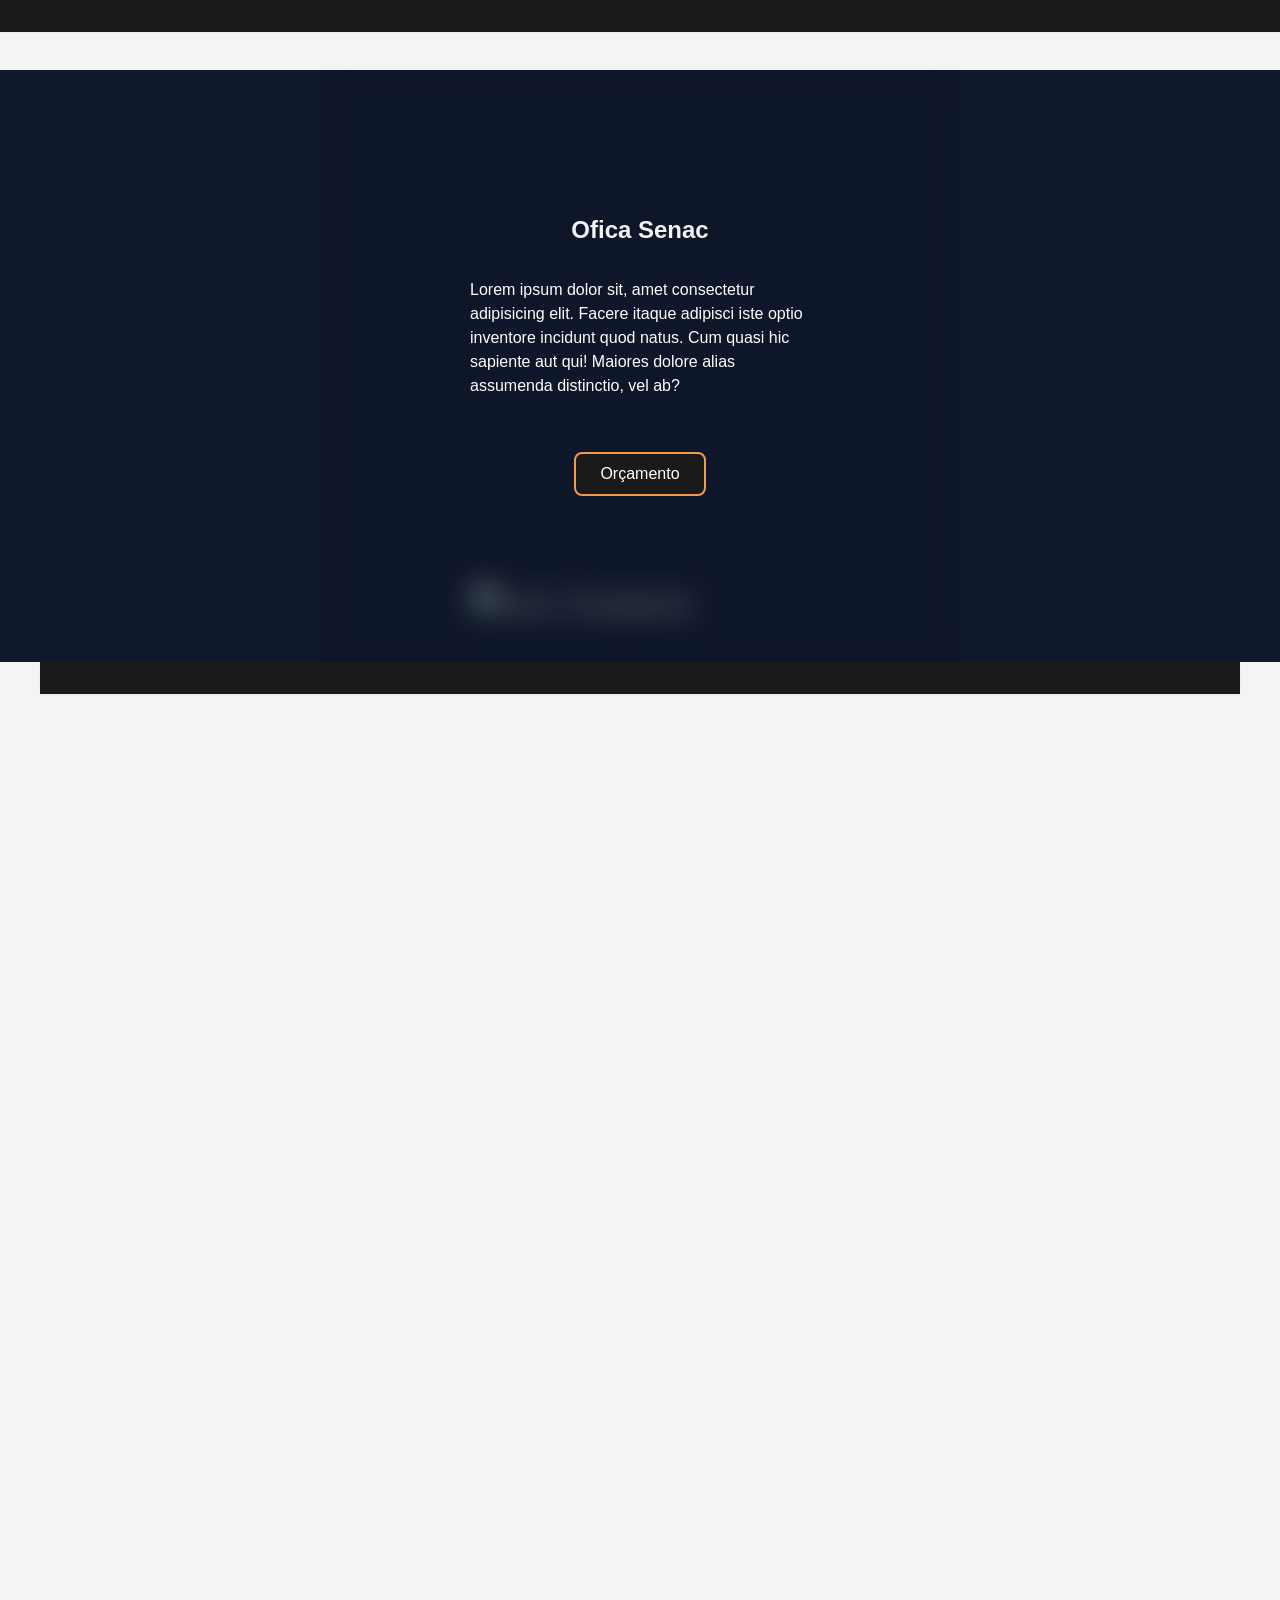
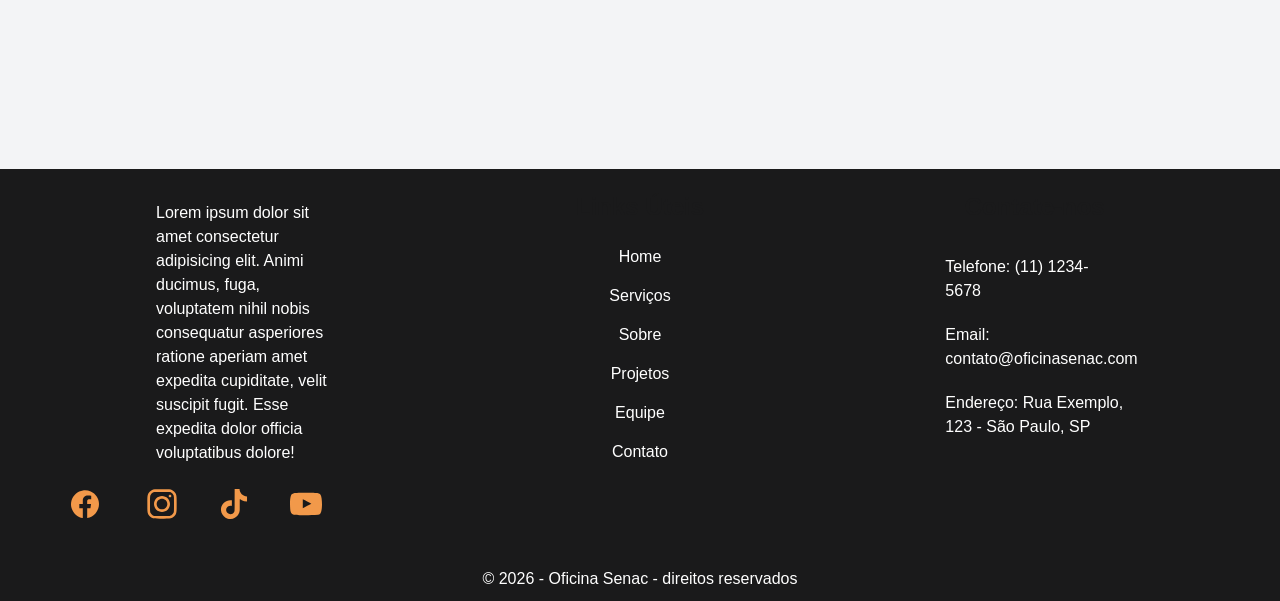
==== commit ef4f318f: "feat: ajustado o responsivo da seção preços" ====
--- a/index.html
+++ b/index.html
@@ -132,7 +132,7 @@
         </section>
          <section class="bem-container revelar" id="precos">
             <h2 style="text-align:center">Pacotes de preços</h2>
-            <div class="columns">
+            <div class="bem-grid-auto">
             <ul class="price">
                 <li class="header">Basico</li>
                 <li class="grey">R$ 99.99</li>
@@ -142,9 +142,7 @@
                 <li>Inspeção de freios</li>
                 <li class="grey"><a href="#" class="button">Solicite Agora</a></li>
             </ul>
-            </div>
-
-            <div class="columns">
+
             <ul class="price">
                 <li class="header">Essencial</li>
                 <li class="grey">R$ 250.00</li>
@@ -154,9 +152,7 @@
                 <li>Inspeção de freios</li>
                 <li class="grey"><a href="#" class="button">Solicite Agora</a></li>
             </ul>
-            </div>
-
-            <div class="columns">
+
             <ul class="price">
                 <li class="header">Premium</li>
                 <li class="grey">R$ 450.00</li>
@@ -170,7 +166,6 @@
         </section>
         <section class="bem-container revelar" id="equipe">
             <h2 class="bem-titulo-h2">Nossa Equipe</h2>
-            
             <svg style="display: none;">
               <defs>
                 <symbol id="icon-fb" viewBox="0 0 24 24">
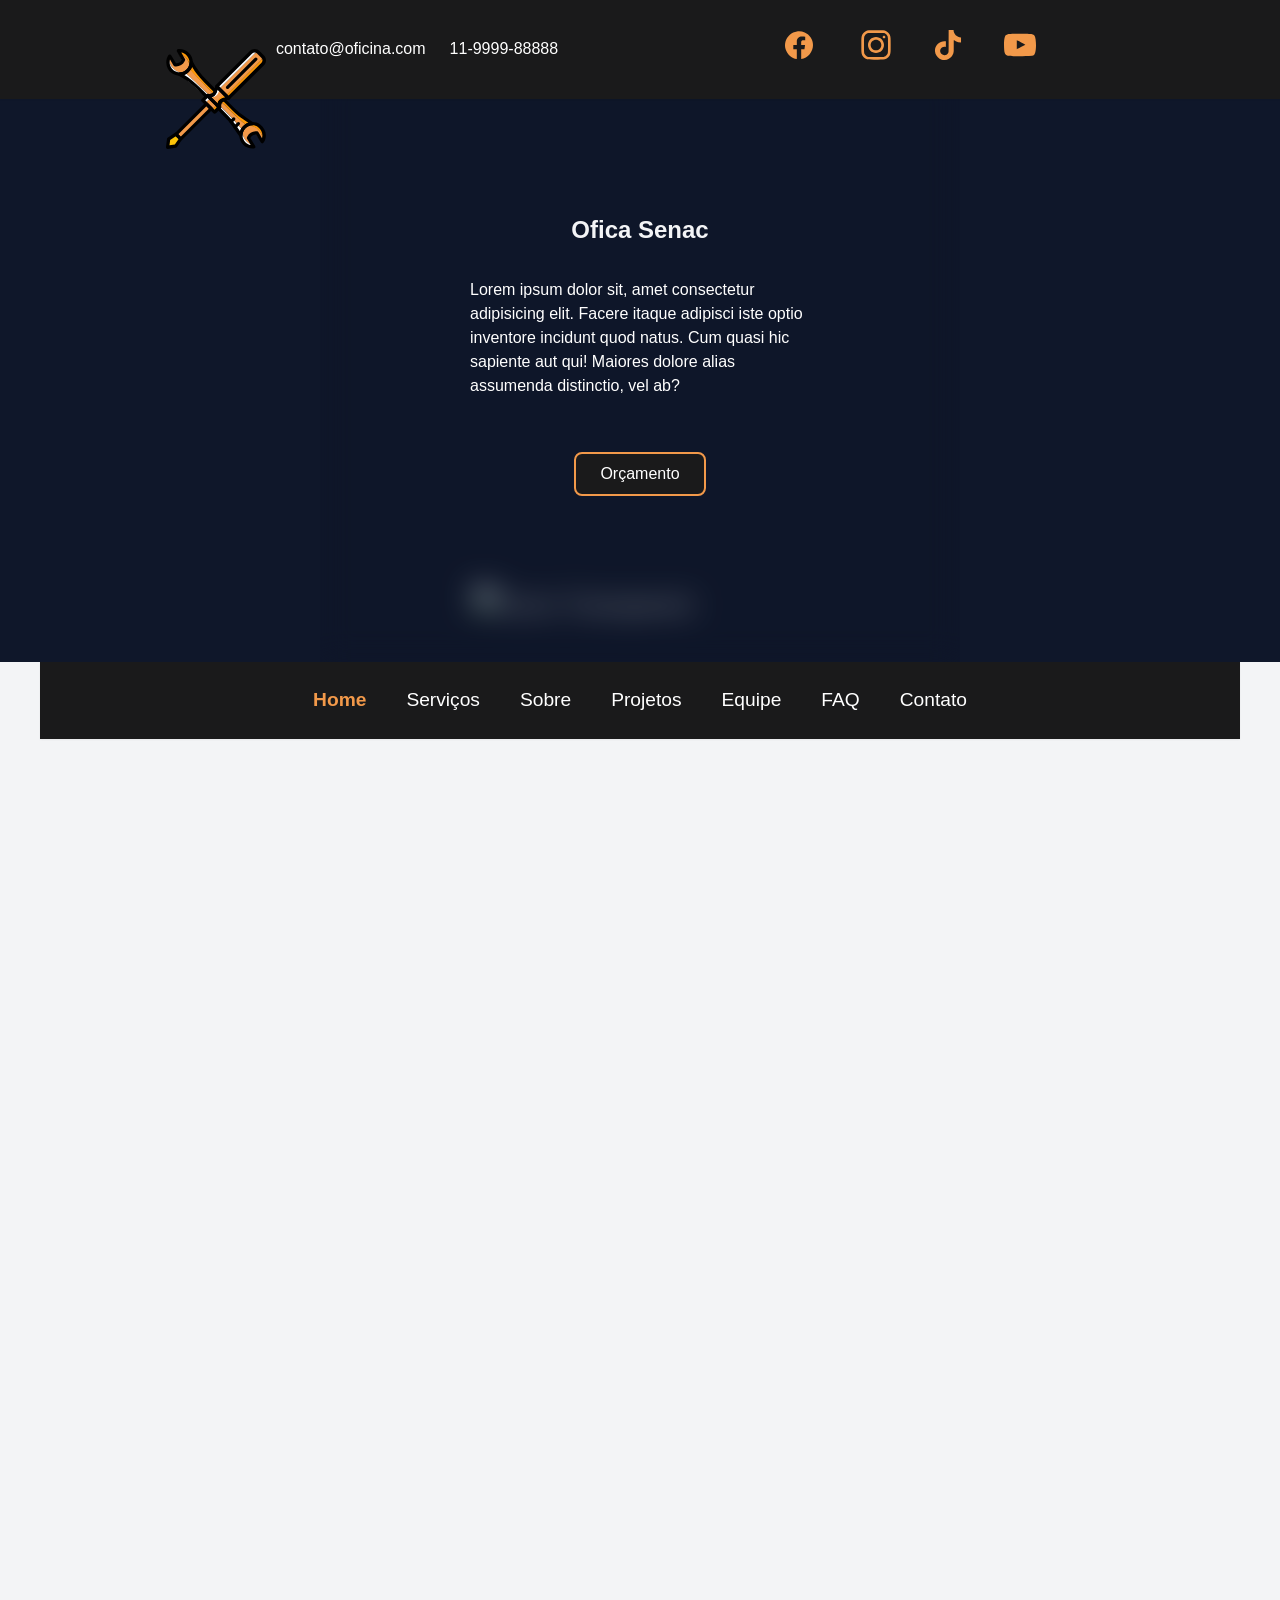
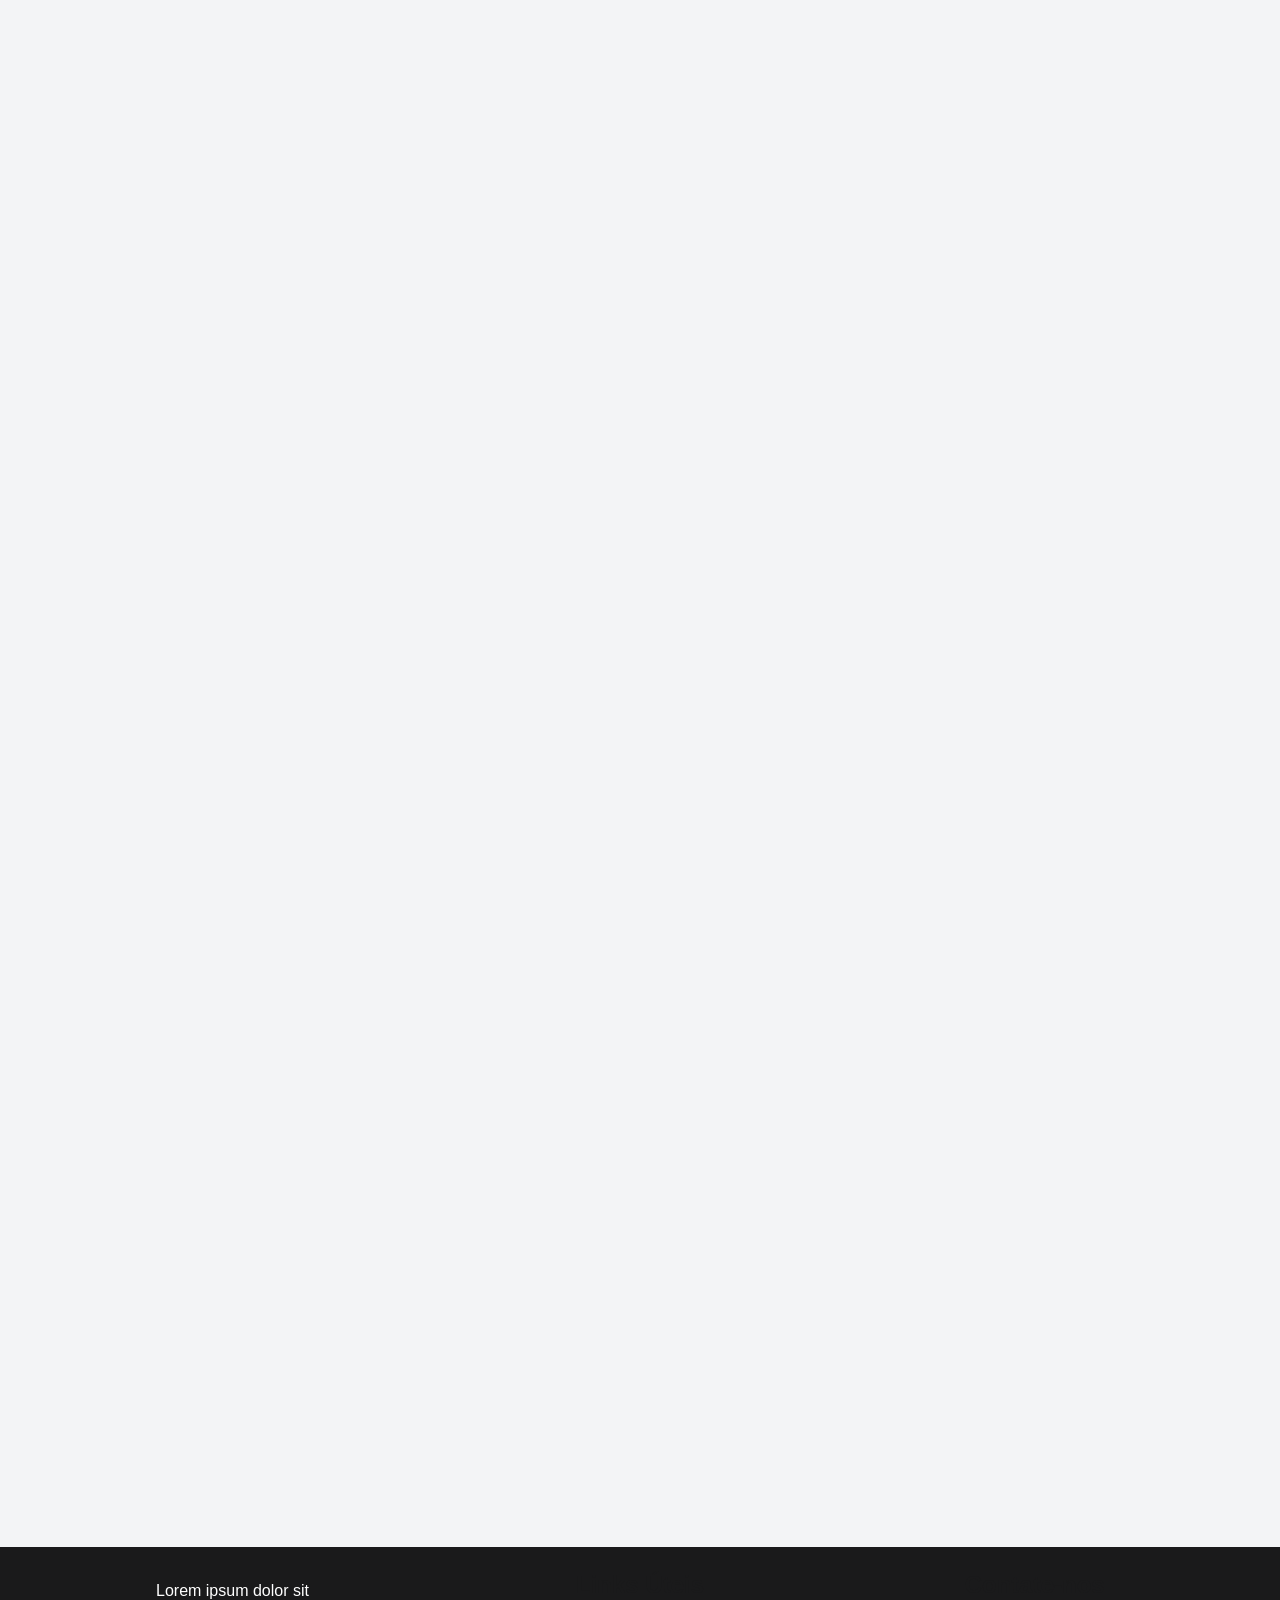
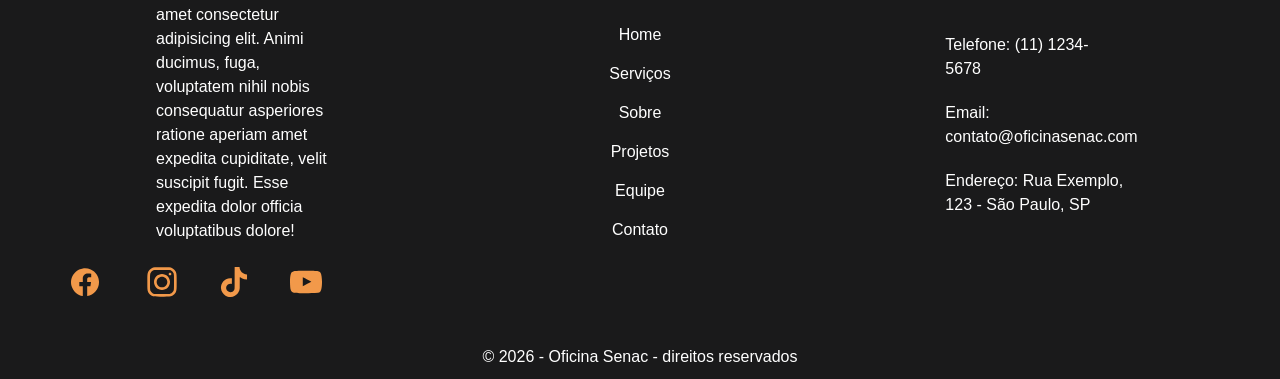
==== commit b340df58: "feat: adicionado a seção faq e pagina externa de contato" ====
--- a/index.html
+++ b/index.html
@@ -164,6 +164,85 @@
             </ul>
             </div>
         </section>
+
+        <!-- ===== SEÇÃO FAQ ===== -->
+        <section class="bem-container revelar" id="faq">
+            <h2 class="bem-titulo-h2">Perguntas Frequentes</h2>
+            <div class="faq-lista">
+
+                <details class="faq-item">
+                    <summary class="faq-pergunta">
+                        <span>Quanto tempo leva uma troca de óleo?</span>
+                        <span class="faq-icone">+</span>
+                    </summary>
+                    <div class="faq-resposta">
+                        <p>Uma troca de óleo simples leva em média de 30 a 60 minutos. O tempo pode variar conforme o tipo de óleo utilizado (mineral, semissintético ou sintético) e se houver necessidade de substituir o filtro ou verificar outros fluidos ao mesmo tempo.</p>
+                    </div>
+                </details>
+
+                <details class="faq-item">
+                    <summary class="faq-pergunta">
+                        <span>Preciso agendar o serviço com antecedência?</span>
+                        <span class="faq-icone">+</span>
+                    </summary>
+                    <div class="faq-resposta">
+                        <p>Recomendamos o agendamento prévio para garantir disponibilidade de horário e de peças, especialmente para serviços mais complexos como funilaria e pintura. Para serviços rápidos como troca de óleo e revisão de pneus, geralmente atendemos sem agendamento, mas sujeito à disponibilidade do dia.</p>
+                    </div>
+                </details>
+
+                <details class="faq-item">
+                    <summary class="faq-pergunta">
+                        <span>A oficina trabalha com todas as marcas de veículos?</span>
+                        <span class="faq-icone">+</span>
+                    </summary>
+                    <div class="faq-resposta">
+                        <p>Sim! Nossa equipe é treinada e capacitada para atender veículos das principais marcas do mercado: Fiat, Volkswagen, Chevrolet, Ford, Honda, Hyundai, Toyota, Renault, Nissan e muitas outras. Trabalhamos tanto com carros nacionais quanto importados.</p>
+                    </div>
+                </details>
+
+                <details class="faq-item">
+                    <summary class="faq-pergunta">
+                        <span>Vocês oferecem garantia nos serviços realizados?</span>
+                        <span class="faq-icone">+</span>
+                    </summary>
+                    <div class="faq-resposta">
+                        <p>Sim, todos os serviços realizados na Oficina Senac possuem garantia. Serviços de mecânica têm garantia de 3 meses ou 5.000 km. Serviços de pintura e funilaria têm garantia de 6 meses. Consulte nosso atendimento para detalhes específicos de cada serviço.</p>
+                    </div>
+                </details>
+
+                <details class="faq-item">
+                    <summary class="faq-pergunta">
+                        <span>Quais formas de pagamento são aceitas?</span>
+                        <span class="faq-icone">+</span>
+                    </summary>
+                    <div class="faq-resposta">
+                        <p>Aceitamos diversas formas de pagamento: dinheiro, Pix, cartão de débito e crédito (parcelamento em até 10x sem juros para valores acima de R$ 500). Trabalhamos também com convênios empresariais. Pergunte sobre as condições especiais para clientes frequentes.</p>
+                    </div>
+                </details>
+
+                <details class="faq-item">
+                    <summary class="faq-pergunta">
+                        <span>O que acontece se for encontrado outro problema durante o reparo?</span>
+                        <span class="faq-icone">+</span>
+                    </summary>
+                    <div class="faq-resposta">
+                        <p>Transparência é um dos nossos valores. Caso seja identificado algum problema adicional durante o serviço, entramos em contato imediatamente com o cliente para apresentar um novo orçamento. Nenhum trabalho extra é realizado sem aprovação prévia do proprietário do veículo.</p>
+                    </div>
+                </details>
+
+                <details class="faq-item">
+                    <summary class="faq-pergunta">
+                        <span>Qual o horário de funcionamento da oficina?</span>
+                        <span class="faq-icone">+</span>
+                    </summary>
+                    <div class="faq-resposta">
+                        <p>Funcionamos de segunda a sexta-feira das 8h às 18h, e aos sábados das 8h às 13h. Estamos fechados aos domingos e feriados. Para emergências fora do horário, entre em contato pelo nosso WhatsApp e avaliaremos a disponibilidade.</p>
+                    </div>
+                </details>
+
+            </div>
+        </section>
+
         <section class="bem-container revelar" id="equipe">
             <h2 class="bem-titulo-h2">Nossa Equipe</h2>
             <svg style="display: none;">
@@ -295,8 +374,24 @@
             </div>
         </section>
         <section class="bem-container revelar" id="contato">
-
-        </section>
+            <div class="contato-cta">
+                <h2 class="bem-titulo-h2">Fale com a Gente</h2>
+                <p class="contato-cta__texto">Está com dúvidas sobre algum serviço ou quer solicitar um orçamento? Nossa equipe está pronta para te atender. Entre em contato e responderemos o mais rápido possível.</p>
+                <div style="display:flex; gap:16px; flex-wrap:wrap; justify-content:center;">
+                    <a href="contato.html" class="bem-btn bem-btn--primary">
+                        <!-- ícone de envelope -->
+                        <svg width="18" height="18" viewBox="0 0 24 24" fill="none" stroke="currentColor" stroke-width="2" stroke-linecap="round" stroke-linejoin="round"><rect width="20" height="16" x="2" y="4" rx="2"/><path d="m22 7-8.97 5.7a1.94 1.94 0 0 1-2.06 0L2 7"/></svg>
+                        Enviar Mensagem
+                    </a>
+                    <a href="tel:+551112345678" class="bem-btn bem-btn--outline">
+                        <!-- ícone de telefone -->
+                        <svg width="18" height="18" viewBox="0 0 24 24" fill="none" stroke="currentColor" stroke-width="2" stroke-linecap="round" stroke-linejoin="round"><path d="M22 16.92v3a2 2 0 0 1-2.18 2 19.79 19.79 0 0 1-8.63-3.07A19.5 19.5 0 0 1 4.69 12a19.79 19.79 0 0 1-3.07-8.67A2 2 0 0 1 3.77 1h3a2 2 0 0 1 2 1.72c.127.96.361 1.903.7 2.81a2 2 0 0 1-.45 2.11L8.09 8.91a16 16 0 0 0 6 6l.91-.91a2 2 0 0 1 2.11-.45c.907.339 1.85.573 2.81.7A2 2 0 0 1 22 16.92z"/></svg>
+                        (11) 1234-5678
+                    </a>
+                </div>
+            </div>
+        </section>
+
      </main>
      <footer id="footer-container">
      </footer>
--- a/assets/css/microframework.css
+++ b/assets/css/microframework.css
@@ -106,6 +106,9 @@
 #sobre{
   position: relative;
   height: 300px;
+}
+#servicos{
+  margin: 50px auto;
 }
 .sobre-img{
   position: absolute;
@@ -499,6 +502,7 @@
 
 #projetos{
   position: relative;
+  margin: 50px auto;
 }
 .img-comp-container {
   position: relative;
@@ -750,4 +754,314 @@
   justify-content: center;
   align-items: center;
   gap: 15px;
+}
+
+/* --- Seção FAQ --- */
+#faq {
+  padding: 60px 0;
+}
+
+.faq-lista {
+  display: flex;
+  flex-direction: column;
+  gap: 12px;
+  width: 100%;
+  margin-top: 20px;
+}
+
+.faq-item {
+  border: 1px solid var(--bem-border);
+  border-radius: var(--bem-radius-md);
+  background: var(--bem-surface);
+  overflow: hidden;
+  transition: box-shadow .25s, border-color .25s;
+}
+
+.faq-item[open] {
+  box-shadow: var(--bem-shadow-md);
+  border-color: var(--bem-tertiary);
+}
+
+.faq-pergunta {
+  display: flex;
+  justify-content: space-between;
+  align-items: center;
+  padding: var(--bem-spacing-lg);
+  cursor: pointer;
+  font-weight: 600;
+  font-size: 1rem;
+  color: var(--bem-text);
+  list-style: none;
+  user-select: none;
+  gap: 12px;
+}
+
+.faq-pergunta::-webkit-details-marker { display: none; }
+.faq-pergunta::marker { display: none; }
+
+.faq-pergunta:hover {
+  background: var(--bem-light);
+}
+
+.faq-icone {
+  display: flex;
+  align-items: center;
+  justify-content: center;
+  flex-shrink: 0;
+  width: 28px;
+  height: 28px;
+  border-radius: 50%;
+  background-color: var(--bem-tertiary);
+  color: #fff;
+  font-size: 1.25rem;
+  font-weight: 300;
+  line-height: 1;
+  transition: transform .35s cubic-bezier(0.34, 1.56, 0.64, 1);
+}
+
+.faq-item[open] .faq-icone {
+  transform: rotate(45deg);
+}
+
+.faq-resposta {
+  padding: 0 var(--bem-spacing-lg) var(--bem-spacing-lg);
+  animation: bem-slide-up .3s ease forwards;
+}
+
+.faq-resposta p {
+  color: var(--bem-text-muted);
+  padding: 0;
+  line-height: 1.7;
+  font-size: .95rem;
+}
+
+[data-theme="noite"] .faq-item {
+  background: var(--bem-surface);
+}
+
+[data-theme="noite"] .faq-pergunta:hover {
+  background: var(--bem-light);
+}
+
+/* --- Página de Contato --- */
+#contato-page {
+  padding: 60px 0;
+}
+
+.contato-layout {
+  display: grid;
+  grid-template-columns: 1fr 1.6fr;
+  gap: 40px;
+  align-items: start;
+  margin-top: 30px;
+}
+
+/* Coluna de Informações */
+.contato-info {
+  background: var(--bem-primary);
+  padding: 40px 32px;
+  border-radius: var(--bem-radius-lg);
+  color: var(--bem-secondary);
+  position: sticky;
+  top: 130px;
+}
+
+.contato-info__titulo {
+  font-size: 1.4rem;
+  font-weight: 700;
+  color: var(--bem-secondary);
+  margin-bottom: 8px;
+}
+
+.contato-info__subtitulo {
+  font-size: .9rem;
+  color: var(--bem-text-muted);
+  margin-bottom: 32px;
+  padding: 0;
+}
+
+.contato-info-item {
+  display: flex;
+  gap: 16px;
+  align-items: flex-start;
+  margin-bottom: 24px;
+}
+
+.contato-info-icone {
+  flex-shrink: 0;
+  width: 44px;
+  height: 44px;
+  background: var(--bem-tertiary);
+  border-radius: 50%;
+  display: flex;
+  align-items: center;
+  justify-content: center;
+}
+
+.contato-info-icone svg {
+  width: 20px;
+  height: 20px;
+  fill: #fff;
+}
+
+.contato-info-texto strong {
+  display: block;
+  color: var(--bem-secondary);
+  font-size: .875rem;
+  font-weight: 600;
+  margin-bottom: 2px;
+}
+
+.contato-info-texto span {
+  color: var(--bem-text-muted);
+  font-size: .875rem;
+  line-height: 1.5;
+}
+
+.contato-info-divider {
+  border: none;
+  border-top: 1px solid rgba(255,255,255,.1);
+  margin: 28px 0;
+}
+
+.contato-info__sociais {
+  display: flex;
+  gap: 10px;
+  margin-top: 4px;
+}
+
+.contato-info__sociais a {
+  display: flex;
+  align-items: center;
+  justify-content: center;
+  width: 38px;
+  height: 38px;
+  background: rgba(255,255,255,.08);
+  border: 1px solid rgba(255,255,255,.15);
+  border-radius: 50%;
+  transition: background .2s, border-color .2s, transform .2s;
+}
+
+.contato-info__sociais a:hover {
+  background: var(--bem-tertiary);
+  border-color: var(--bem-tertiary);
+  transform: translateY(-2px);
+}
+
+.contato-info__sociais svg {
+  width: 16px;
+  height: 16px;
+  fill: #fff;
+}
+
+/* Coluna do Formulário */
+.contato-form-box {
+  background: var(--bem-surface);
+  padding: 40px 36px;
+  border-radius: var(--bem-radius-lg);
+  box-shadow: var(--bem-shadow-md);
+}
+
+.contato-form-box__titulo {
+  font-size: 1.3rem;
+  font-weight: 700;
+  color: var(--bem-text);
+  margin-bottom: 6px;
+}
+
+.contato-form-box__sub {
+  font-size: .875rem;
+  color: var(--bem-text-muted);
+  margin-bottom: 28px;
+  padding: 0;
+}
+
+.contato-form-row {
+  display: grid;
+  grid-template-columns: 1fr 1fr;
+  gap: var(--bem-spacing-md);
+}
+
+.bem-form__input,
+.bem-form__textarea,
+.bem-form__select {
+  transition: border-color .2s, box-shadow .2s;
+}
+
+.bem-form__input:focus,
+.bem-form__textarea:focus,
+.bem-form__select:focus {
+  outline: none;
+  border-color: var(--bem-tertiary);
+  box-shadow: 0 0 0 3px rgba(242, 153, 74, .15);
+  opacity: 1;
+}
+
+.bem-form__select {
+  appearance: none;
+  -webkit-appearance: none;
+  background-image: url("data:image/svg+xml,%3Csvg xmlns='http://www.w3.org/2000/svg' width='12' height='12' viewBox='0 0 24 24' fill='none' stroke='%236b7280' stroke-width='2'%3E%3Cpath d='m6 9 6 6 6-6'/%3E%3C/svg%3E");
+  background-repeat: no-repeat;
+  background-position: right 14px center;
+  padding-right: 40px;
+}
+
+/* Honeypot anti-spam */
+.contato-honeypot {
+  position: absolute;
+  left: -9999px;
+  width: 1px;
+  height: 1px;
+  overflow: hidden;
+}
+
+/* Feedback de envio */
+.contato-feedback {
+  display: none;
+  margin-top: var(--bem-spacing-md);
+  animation: bem-slide-up .35s ease forwards;
+}
+
+.contato-feedback.visivel {
+  display: block;
+}
+
+/* Seção #contato no index como CTA */
+.contato-cta {
+  display: flex;
+  flex-direction: column;
+  align-items: center;
+  gap: 20px;
+  padding: 60px 20px;
+  text-align: center;
+}
+
+.contato-cta__texto {
+  font-size: 1.1rem;
+  color: var(--bem-text-muted);
+  max-width: 600px;
+  padding: 0;
+}
+
+/* Responsividade da página de Contato */
+@media (max-width: 768px) {
+  .contato-layout {
+    grid-template-columns: 1fr;
+  }
+
+  .contato-info {
+    position: static;
+  }
+
+  .contato-form-row {
+    grid-template-columns: 1fr;
+  }
+
+  .contato-form-box {
+    padding: 28px 20px;
+  }
+
+  .contato-info {
+    padding: 28px 20px;
+  }
 }
--- a/assets/css/microframework.css
+++ b/assets/css/microframework.css
@@ -106,6 +106,9 @@
 #sobre{
   position: relative;
   height: 300px;
+}
+#servicos{
+  margin: 50px auto;
 }
 .sobre-img{
   position: absolute;
@@ -499,6 +502,7 @@
 
 #projetos{
   position: relative;
+  margin: 50px auto;
 }
 .img-comp-container {
   position: relative;
@@ -750,4 +754,314 @@
   justify-content: center;
   align-items: center;
   gap: 15px;
+}
+
+/* --- Seção FAQ --- */
+#faq {
+  padding: 60px 0;
+}
+
+.faq-lista {
+  display: flex;
+  flex-direction: column;
+  gap: 12px;
+  width: 100%;
+  margin-top: 20px;
+}
+
+.faq-item {
+  border: 1px solid var(--bem-border);
+  border-radius: var(--bem-radius-md);
+  background: var(--bem-surface);
+  overflow: hidden;
+  transition: box-shadow .25s, border-color .25s;
+}
+
+.faq-item[open] {
+  box-shadow: var(--bem-shadow-md);
+  border-color: var(--bem-tertiary);
+}
+
+.faq-pergunta {
+  display: flex;
+  justify-content: space-between;
+  align-items: center;
+  padding: var(--bem-spacing-lg);
+  cursor: pointer;
+  font-weight: 600;
+  font-size: 1rem;
+  color: var(--bem-text);
+  list-style: none;
+  user-select: none;
+  gap: 12px;
+}
+
+.faq-pergunta::-webkit-details-marker { display: none; }
+.faq-pergunta::marker { display: none; }
+
+.faq-pergunta:hover {
+  background: var(--bem-light);
+}
+
+.faq-icone {
+  display: flex;
+  align-items: center;
+  justify-content: center;
+  flex-shrink: 0;
+  width: 28px;
+  height: 28px;
+  border-radius: 50%;
+  background-color: var(--bem-tertiary);
+  color: #fff;
+  font-size: 1.25rem;
+  font-weight: 300;
+  line-height: 1;
+  transition: transform .35s cubic-bezier(0.34, 1.56, 0.64, 1);
+}
+
+.faq-item[open] .faq-icone {
+  transform: rotate(45deg);
+}
+
+.faq-resposta {
+  padding: 0 var(--bem-spacing-lg) var(--bem-spacing-lg);
+  animation: bem-slide-up .3s ease forwards;
+}
+
+.faq-resposta p {
+  color: var(--bem-text-muted);
+  padding: 0;
+  line-height: 1.7;
+  font-size: .95rem;
+}
+
+[data-theme="noite"] .faq-item {
+  background: var(--bem-surface);
+}
+
+[data-theme="noite"] .faq-pergunta:hover {
+  background: var(--bem-light);
+}
+
+/* --- Página de Contato --- */
+#contato-page {
+  padding: 60px 0;
+}
+
+.contato-layout {
+  display: grid;
+  grid-template-columns: 1fr 1.6fr;
+  gap: 40px;
+  align-items: start;
+  margin-top: 30px;
+}
+
+/* Coluna de Informações */
+.contato-info {
+  background: var(--bem-primary);
+  padding: 40px 32px;
+  border-radius: var(--bem-radius-lg);
+  color: var(--bem-secondary);
+  position: sticky;
+  top: 130px;
+}
+
+.contato-info__titulo {
+  font-size: 1.4rem;
+  font-weight: 700;
+  color: var(--bem-secondary);
+  margin-bottom: 8px;
+}
+
+.contato-info__subtitulo {
+  font-size: .9rem;
+  color: var(--bem-text-muted);
+  margin-bottom: 32px;
+  padding: 0;
+}
+
+.contato-info-item {
+  display: flex;
+  gap: 16px;
+  align-items: flex-start;
+  margin-bottom: 24px;
+}
+
+.contato-info-icone {
+  flex-shrink: 0;
+  width: 44px;
+  height: 44px;
+  background: var(--bem-tertiary);
+  border-radius: 50%;
+  display: flex;
+  align-items: center;
+  justify-content: center;
+}
+
+.contato-info-icone svg {
+  width: 20px;
+  height: 20px;
+  fill: #fff;
+}
+
+.contato-info-texto strong {
+  display: block;
+  color: var(--bem-secondary);
+  font-size: .875rem;
+  font-weight: 600;
+  margin-bottom: 2px;
+}
+
+.contato-info-texto span {
+  color: var(--bem-text-muted);
+  font-size: .875rem;
+  line-height: 1.5;
+}
+
+.contato-info-divider {
+  border: none;
+  border-top: 1px solid rgba(255,255,255,.1);
+  margin: 28px 0;
+}
+
+.contato-info__sociais {
+  display: flex;
+  gap: 10px;
+  margin-top: 4px;
+}
+
+.contato-info__sociais a {
+  display: flex;
+  align-items: center;
+  justify-content: center;
+  width: 38px;
+  height: 38px;
+  background: rgba(255,255,255,.08);
+  border: 1px solid rgba(255,255,255,.15);
+  border-radius: 50%;
+  transition: background .2s, border-color .2s, transform .2s;
+}
+
+.contato-info__sociais a:hover {
+  background: var(--bem-tertiary);
+  border-color: var(--bem-tertiary);
+  transform: translateY(-2px);
+}
+
+.contato-info__sociais svg {
+  width: 16px;
+  height: 16px;
+  fill: #fff;
+}
+
+/* Coluna do Formulário */
+.contato-form-box {
+  background: var(--bem-surface);
+  padding: 40px 36px;
+  border-radius: var(--bem-radius-lg);
+  box-shadow: var(--bem-shadow-md);
+}
+
+.contato-form-box__titulo {
+  font-size: 1.3rem;
+  font-weight: 700;
+  color: var(--bem-text);
+  margin-bottom: 6px;
+}
+
+.contato-form-box__sub {
+  font-size: .875rem;
+  color: var(--bem-text-muted);
+  margin-bottom: 28px;
+  padding: 0;
+}
+
+.contato-form-row {
+  display: grid;
+  grid-template-columns: 1fr 1fr;
+  gap: var(--bem-spacing-md);
+}
+
+.bem-form__input,
+.bem-form__textarea,
+.bem-form__select {
+  transition: border-color .2s, box-shadow .2s;
+}
+
+.bem-form__input:focus,
+.bem-form__textarea:focus,
+.bem-form__select:focus {
+  outline: none;
+  border-color: var(--bem-tertiary);
+  box-shadow: 0 0 0 3px rgba(242, 153, 74, .15);
+  opacity: 1;
+}
+
+.bem-form__select {
+  appearance: none;
+  -webkit-appearance: none;
+  background-image: url("data:image/svg+xml,%3Csvg xmlns='http://www.w3.org/2000/svg' width='12' height='12' viewBox='0 0 24 24' fill='none' stroke='%236b7280' stroke-width='2'%3E%3Cpath d='m6 9 6 6 6-6'/%3E%3C/svg%3E");
+  background-repeat: no-repeat;
+  background-position: right 14px center;
+  padding-right: 40px;
+}
+
+/* Honeypot anti-spam */
+.contato-honeypot {
+  position: absolute;
+  left: -9999px;
+  width: 1px;
+  height: 1px;
+  overflow: hidden;
+}
+
+/* Feedback de envio */
+.contato-feedback {
+  display: none;
+  margin-top: var(--bem-spacing-md);
+  animation: bem-slide-up .35s ease forwards;
+}
+
+.contato-feedback.visivel {
+  display: block;
+}
+
+/* Seção #contato no index como CTA */
+.contato-cta {
+  display: flex;
+  flex-direction: column;
+  align-items: center;
+  gap: 20px;
+  padding: 60px 20px;
+  text-align: center;
+}
+
+.contato-cta__texto {
+  font-size: 1.1rem;
+  color: var(--bem-text-muted);
+  max-width: 600px;
+  padding: 0;
+}
+
+/* Responsividade da página de Contato */
+@media (max-width: 768px) {
+  .contato-layout {
+    grid-template-columns: 1fr;
+  }
+
+  .contato-info {
+    position: static;
+  }
+
+  .contato-form-row {
+    grid-template-columns: 1fr;
+  }
+
+  .contato-form-box {
+    padding: 28px 20px;
+  }
+
+  .contato-info {
+    padding: 28px 20px;
+  }
 }
